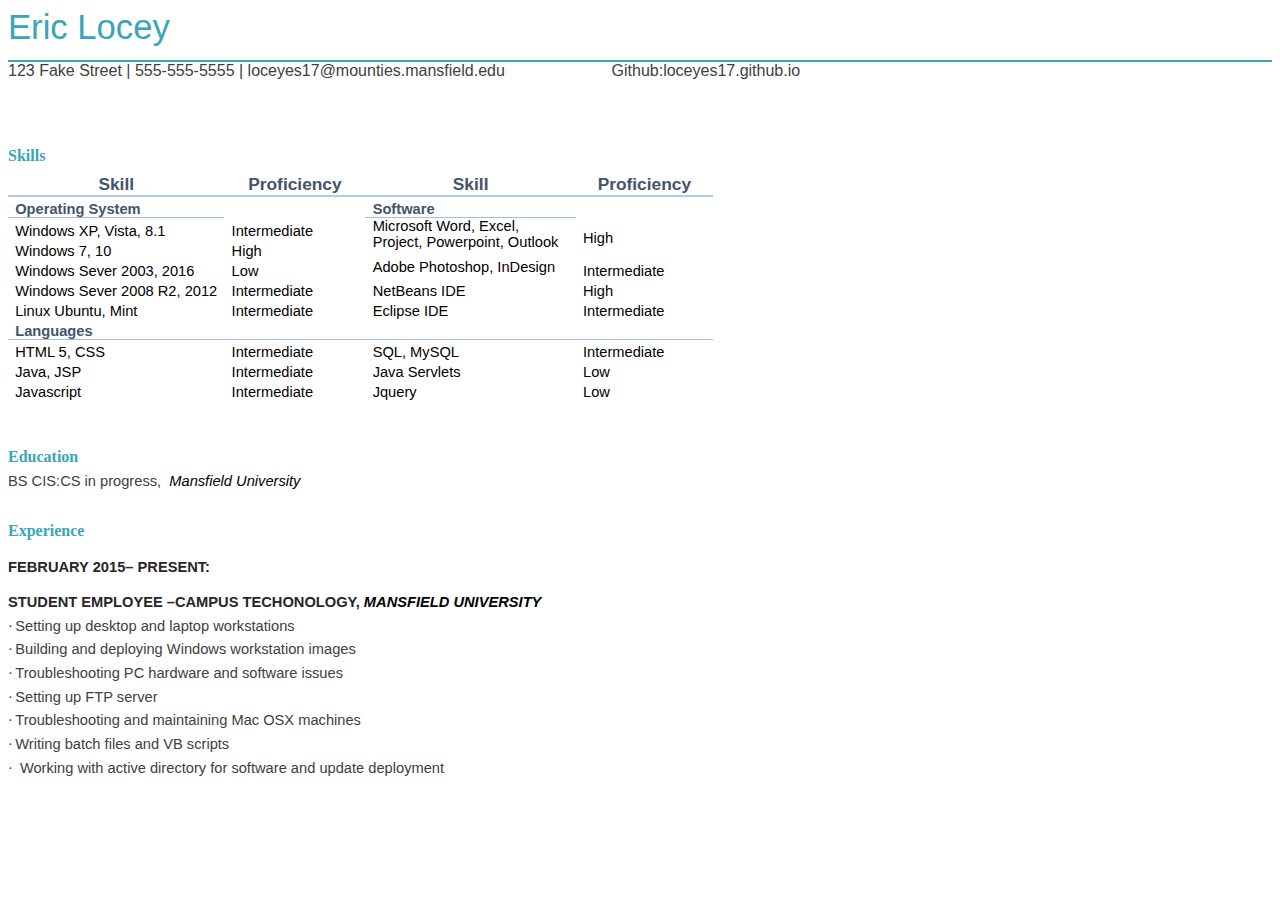
==== TechnicalResume2.htm @ af56a992 "ewedr" ====
<html xmlns:v="urn:schemas-microsoft-com:vml"
xmlns:o="urn:schemas-microsoft-com:office:office"
xmlns:w="urn:schemas-microsoft-com:office:word"
xmlns:dt="uuid:C2F41010-65B3-11d1-A29F-00AA00C14882"
xmlns:m="http://schemas.microsoft.com/office/2004/12/omml"
xmlns="http://www.w3.org/TR/REC-html40">

<head>
<meta http-equiv=Content-Type content="text/html; charset=windows-1252">
<meta name=ProgId content=Word.Document>
<meta name=Generator content="Microsoft Word 15">
<meta name=Originator content="Microsoft Word 15">
<link rel=File-List href="TechnicalResume2_files/filelist.xml">
<!--[if gte mso 9]><xml>
 <o:DocumentProperties>
  <o:Author>Eric Locey</o:Author>
  <o:Template>Resume (color).dotx</o:Template>
  <o:LastAuthor>Eric Locey</o:LastAuthor>
  <o:Revision>2</o:Revision>
  <o:TotalTime>57</o:TotalTime>
  <o:Created>2015-12-04T00:12:00Z</o:Created>
  <o:LastSaved>2015-12-04T00:12:00Z</o:LastSaved>
  <o:Pages>1</o:Pages>
  <o:Words>167</o:Words>
  <o:Characters>955</o:Characters>
  <o:Lines>7</o:Lines>
  <o:Paragraphs>2</o:Paragraphs>
  <o:CharactersWithSpaces>1120</o:CharactersWithSpaces>
  <o:Version>15.00</o:Version>
 </o:DocumentProperties>
 <o:CustomDocumentProperties>
  <o:_TemplateID dt:dt="string">TC029188809991</o:_TemplateID>
 </o:CustomDocumentProperties>
 <o:OfficeDocumentSettings>
  <o:AllowPNG/>
 </o:OfficeDocumentSettings>
</xml><![endif]-->
<link rel=dataStoreItem href="TechnicalResume2_files/item0001.xml"
target="TechnicalResume2_files/props002.xml">
<link rel=dataStoreItem href="TechnicalResume2_files/item0003.xml"
target="TechnicalResume2_files/props004.xml">
<link rel=themeData href="TechnicalResume2_files/themedata.thmx">
<link rel=colorSchemeMapping
href="TechnicalResume2_files/colorschememapping.xml">
<!--[if gte mso 9]><xml>
 <w:WordDocument>
  <w:TrackMoves>false</w:TrackMoves>
  <w:TrackFormatting/>
  <w:PunctuationKerning/>
  <w:ValidateAgainstSchemas/>
  <w:SaveIfXMLInvalid>false</w:SaveIfXMLInvalid>
  <w:IgnoreMixedContent>false</w:IgnoreMixedContent>
  <w:AlwaysShowPlaceholderText>false</w:AlwaysShowPlaceholderText>
  <w:DoNotPromoteQF/>
  <w:LidThemeOther>EN-US</w:LidThemeOther>
  <w:LidThemeAsian>X-NONE</w:LidThemeAsian>
  <w:LidThemeComplexScript>X-NONE</w:LidThemeComplexScript>
  <w:Compatibility>
   <w:BreakWrappedTables/>
   <w:SnapToGridInCell/>
   <w:WrapTextWithPunct/>
   <w:UseAsianBreakRules/>
   <w:DontGrowAutofit/>
   <w:SplitPgBreakAndParaMark/>
   <w:EnableOpenTypeKerning/>
   <w:DontFlipMirrorIndents/>
   <w:OverrideTableStyleHps/>
  </w:Compatibility>
  <m:mathPr>
   <m:mathFont m:val="Cambria Math"/>
   <m:brkBin m:val="before"/>
   <m:brkBinSub m:val="&#45;-"/>
   <m:smallFrac m:val="off"/>
   <m:dispDef/>
   <m:lMargin m:val="0"/>
   <m:rMargin m:val="0"/>
   <m:defJc m:val="centerGroup"/>
   <m:wrapIndent m:val="1440"/>
   <m:intLim m:val="subSup"/>
   <m:naryLim m:val="undOvr"/>
  </m:mathPr></w:WordDocument>
</xml><![endif]--><!--[if gte mso 9]><xml>
 <w:LatentStyles DefLockedState="false" DefUnhideWhenUsed="false"
  DefSemiHidden="false" DefQFormat="false" DefPriority="99"
  LatentStyleCount="371">
  <w:LsdException Locked="false" Priority="0" QFormat="true" Name="Normal"/>
  <w:LsdException Locked="false" Priority="9" QFormat="true" Name="heading 1"/>
  <w:LsdException Locked="false" Priority="9" SemiHidden="true"
   UnhideWhenUsed="true" QFormat="true" Name="heading 2"/>
  <w:LsdException Locked="false" Priority="9" SemiHidden="true"
   UnhideWhenUsed="true" QFormat="true" Name="heading 3"/>
  <w:LsdException Locked="false" Priority="9" SemiHidden="true"
   UnhideWhenUsed="true" QFormat="true" Name="heading 4"/>
  <w:LsdException Locked="false" Priority="9" SemiHidden="true"
   UnhideWhenUsed="true" QFormat="true" Name="heading 5"/>
  <w:LsdException Locked="false" Priority="9" SemiHidden="true"
   UnhideWhenUsed="true" QFormat="true" Name="heading 6"/>
  <w:LsdException Locked="false" Priority="9" SemiHidden="true"
   UnhideWhenUsed="true" QFormat="true" Name="heading 7"/>
  <w:LsdException Locked="false" Priority="9" SemiHidden="true"
   UnhideWhenUsed="true" QFormat="true" Name="heading 8"/>
  <w:LsdException Locked="false" Priority="9" SemiHidden="true"
   UnhideWhenUsed="true" QFormat="true" Name="heading 9"/>
  <w:LsdException Locked="false" SemiHidden="true" UnhideWhenUsed="true"
   Name="index 1"/>
  <w:LsdException Locked="false" SemiHidden="true" UnhideWhenUsed="true"
   Name="index 2"/>
  <w:LsdException Locked="false" SemiHidden="true" UnhideWhenUsed="true"
   Name="index 3"/>
  <w:LsdException Locked="false" SemiHidden="true" UnhideWhenUsed="true"
   Name="index 4"/>
  <w:LsdException Locked="false" SemiHidden="true" UnhideWhenUsed="true"
   Name="index 5"/>
  <w:LsdException Locked="false" SemiHidden="true" UnhideWhenUsed="true"
   Name="index 6"/>
  <w:LsdException Locked="false" SemiHidden="true" UnhideWhenUsed="true"
   Name="index 7"/>
  <w:LsdException Locked="false" SemiHidden="true" UnhideWhenUsed="true"
   Name="index 8"/>
  <w:LsdException Locked="false" SemiHidden="true" UnhideWhenUsed="true"
   Name="index 9"/>
  <w:LsdException Locked="false" Priority="39" SemiHidden="true"
   UnhideWhenUsed="true" Name="toc 1"/>
  <w:LsdException Locked="false" Priority="39" SemiHidden="true"
   UnhideWhenUsed="true" Name="toc 2"/>
  <w:LsdException Locked="false" Priority="39" SemiHidden="true"
   UnhideWhenUsed="true" Name="toc 3"/>
  <w:LsdException Locked="false" Priority="39" SemiHidden="true"
   UnhideWhenUsed="true" Name="toc 4"/>
  <w:LsdException Locked="false" Priority="39" SemiHidden="true"
   UnhideWhenUsed="true" Name="toc 5"/>
  <w:LsdException Locked="false" Priority="39" SemiHidden="true"
   UnhideWhenUsed="true" Name="toc 6"/>
  <w:LsdException Locked="false" Priority="39" SemiHidden="true"
   UnhideWhenUsed="true" Name="toc 7"/>
  <w:LsdException Locked="false" Priority="39" SemiHidden="true"
   UnhideWhenUsed="true" Name="toc 8"/>
  <w:LsdException Locked="false" Priority="39" SemiHidden="true"
   UnhideWhenUsed="true" Name="toc 9"/>
  <w:LsdException Locked="false" SemiHidden="true" UnhideWhenUsed="true"
   Name="Normal Indent"/>
  <w:LsdException Locked="false" SemiHidden="true" UnhideWhenUsed="true"
   Name="footnote text"/>
  <w:LsdException Locked="false" SemiHidden="true" UnhideWhenUsed="true"
   Name="annotation text"/>
  <w:LsdException Locked="false" SemiHidden="true" UnhideWhenUsed="true"
   Name="header"/>
  <w:LsdException Locked="false" SemiHidden="true" UnhideWhenUsed="true"
   Name="footer"/>
  <w:LsdException Locked="false" SemiHidden="true" UnhideWhenUsed="true"
   Name="index heading"/>
  <w:LsdException Locked="false" Priority="35" SemiHidden="true"
   UnhideWhenUsed="true" QFormat="true" Name="caption"/>
  <w:LsdException Locked="false" SemiHidden="true" UnhideWhenUsed="true"
   Name="table of figures"/>
  <w:LsdException Locked="false" SemiHidden="true" UnhideWhenUsed="true"
   Name="envelope address"/>
  <w:LsdException Locked="false" SemiHidden="true" UnhideWhenUsed="true"
   Name="envelope return"/>
  <w:LsdException Locked="false" SemiHidden="true" UnhideWhenUsed="true"
   Name="footnote reference"/>
  <w:LsdException Locked="false" SemiHidden="true" UnhideWhenUsed="true"
   Name="annotation reference"/>
  <w:LsdException Locked="false" SemiHidden="true" UnhideWhenUsed="true"
   Name="line number"/>
  <w:LsdException Locked="false" SemiHidden="true" UnhideWhenUsed="true"
   Name="page number"/>
  <w:LsdException Locked="false" SemiHidden="true" UnhideWhenUsed="true"
   Name="endnote reference"/>
  <w:LsdException Locked="false" SemiHidden="true" UnhideWhenUsed="true"
   Name="endnote text"/>
  <w:LsdException Locked="false" SemiHidden="true" UnhideWhenUsed="true"
   Name="table of authorities"/>
  <w:LsdException Locked="false" SemiHidden="true" UnhideWhenUsed="true"
   Name="macro"/>
  <w:LsdException Locked="false" SemiHidden="true" UnhideWhenUsed="true"
   Name="toa heading"/>
  <w:LsdException Locked="false" SemiHidden="true" UnhideWhenUsed="true"
   Name="List"/>
  <w:LsdException Locked="false" Priority="1" SemiHidden="true"
   UnhideWhenUsed="true" QFormat="true" Name="List Bullet"/>
  <w:LsdException Locked="false" SemiHidden="true" UnhideWhenUsed="true"
   Name="List Number"/>
  <w:LsdException Locked="false" SemiHidden="true" UnhideWhenUsed="true"
   Name="List 2"/>
  <w:LsdException Locked="false" SemiHidden="true" UnhideWhenUsed="true"
   Name="List 3"/>
  <w:LsdException Locked="false" SemiHidden="true" UnhideWhenUsed="true"
   Name="List 4"/>
  <w:LsdException Locked="false" SemiHidden="true" UnhideWhenUsed="true"
   Name="List 5"/>
  <w:LsdException Locked="false" SemiHidden="true" UnhideWhenUsed="true"
   Name="List Bullet 2"/>
  <w:LsdException Locked="false" SemiHidden="true" UnhideWhenUsed="true"
   Name="List Bullet 3"/>
  <w:LsdException Locked="false" SemiHidden="true" UnhideWhenUsed="true"
   Name="List Bullet 4"/>
  <w:LsdException Locked="false" SemiHidden="true" UnhideWhenUsed="true"
   Name="List Bullet 5"/>
  <w:LsdException Locked="false" SemiHidden="true" UnhideWhenUsed="true"
   Name="List Number 2"/>
  <w:LsdException Locked="false" SemiHidden="true" UnhideWhenUsed="true"
   Name="List Number 3"/>
  <w:LsdException Locked="false" SemiHidden="true" UnhideWhenUsed="true"
   Name="List Number 4"/>
  <w:LsdException Locked="false" SemiHidden="true" UnhideWhenUsed="true"
   Name="List Number 5"/>
  <w:LsdException Locked="false" Priority="2" QFormat="true" Name="Title"/>
  <w:LsdException Locked="false" Priority="2" SemiHidden="true"
   UnhideWhenUsed="true" QFormat="true" Name="Closing"/>
  <w:LsdException Locked="false" Priority="2" SemiHidden="true"
   UnhideWhenUsed="true" QFormat="true" Name="Signature"/>
  <w:LsdException Locked="false" Priority="1" SemiHidden="true"
   UnhideWhenUsed="true" Name="Default Paragraph Font"/>
  <w:LsdException Locked="false" SemiHidden="true" UnhideWhenUsed="true"
   Name="Body Text"/>
  <w:LsdException Locked="false" SemiHidden="true" UnhideWhenUsed="true"
   Name="Body Text Indent"/>
  <w:LsdException Locked="false" SemiHidden="true" UnhideWhenUsed="true"
   Name="List Continue"/>
  <w:LsdException Locked="false" SemiHidden="true" UnhideWhenUsed="true"
   Name="List Continue 2"/>
  <w:LsdException Locked="false" SemiHidden="true" UnhideWhenUsed="true"
   Name="List Continue 3"/>
  <w:LsdException Locked="false" SemiHidden="true" UnhideWhenUsed="true"
   Name="List Continue 4"/>
  <w:LsdException Locked="false" SemiHidden="true" UnhideWhenUsed="true"
   Name="List Continue 5"/>
  <w:LsdException Locked="false" SemiHidden="true" UnhideWhenUsed="true"
   Name="Message Header"/>
  <w:LsdException Locked="false" Priority="3" SemiHidden="true"
   UnhideWhenUsed="true" QFormat="true" Name="Subtitle"/>
  <w:LsdException Locked="false" Priority="2" SemiHidden="true"
   UnhideWhenUsed="true" QFormat="true" Name="Salutation"/>
  <w:LsdException Locked="false" Priority="1" SemiHidden="true"
   UnhideWhenUsed="true" QFormat="true" Name="Date"/>
  <w:LsdException Locked="false" SemiHidden="true" UnhideWhenUsed="true"
   Name="Body Text First Indent"/>
  <w:LsdException Locked="false" SemiHidden="true" UnhideWhenUsed="true"
   Name="Body Text First Indent 2"/>
  <w:LsdException Locked="false" SemiHidden="true" UnhideWhenUsed="true"
   Name="Note Heading"/>
  <w:LsdException Locked="false" SemiHidden="true" UnhideWhenUsed="true"
   Name="Body Text 2"/>
  <w:LsdException Locked="false" SemiHidden="true" UnhideWhenUsed="true"
   Name="Body Text 3"/>
  <w:LsdException Locked="false" SemiHidden="true" UnhideWhenUsed="true"
   Name="Body Text Indent 2"/>
  <w:LsdException Locked="false" SemiHidden="true" UnhideWhenUsed="true"
   Name="Body Text Indent 3"/>
  <w:LsdException Locked="false" SemiHidden="true" UnhideWhenUsed="true"
   Name="Block Text"/>
  <w:LsdException Locked="false" SemiHidden="true" UnhideWhenUsed="true"
   Name="Hyperlink"/>
  <w:LsdException Locked="false" SemiHidden="true" UnhideWhenUsed="true"
   Name="FollowedHyperlink"/>
  <w:LsdException Locked="false" Priority="22" SemiHidden="true"
   UnhideWhenUsed="true" QFormat="true" Name="Strong"/>
  <w:LsdException Locked="false" Priority="2" SemiHidden="true"
   UnhideWhenUsed="true" QFormat="true" Name="Emphasis"/>
  <w:LsdException Locked="false" SemiHidden="true" UnhideWhenUsed="true"
   Name="Document Map"/>
  <w:LsdException Locked="false" SemiHidden="true" UnhideWhenUsed="true"
   Name="Plain Text"/>
  <w:LsdException Locked="false" SemiHidden="true" UnhideWhenUsed="true"
   Name="E-mail Signature"/>
  <w:LsdException Locked="false" SemiHidden="true" UnhideWhenUsed="true"
   Name="HTML Top of Form"/>
  <w:LsdException Locked="false" SemiHidden="true" UnhideWhenUsed="true"
   Name="HTML Bottom of Form"/>
  <w:LsdException Locked="false" SemiHidden="true" UnhideWhenUsed="true"
   Name="Normal (Web)"/>
  <w:LsdException Locked="false" SemiHidden="true" UnhideWhenUsed="true"
   Name="HTML Acronym"/>
  <w:LsdException Locked="false" SemiHidden="true" UnhideWhenUsed="true"
   Name="HTML Address"/>
  <w:LsdException Locked="false" SemiHidden="true" UnhideWhenUsed="true"
   Name="HTML Cite"/>
  <w:LsdException Locked="false" SemiHidden="true" UnhideWhenUsed="true"
   Name="HTML Code"/>
  <w:LsdException Locked="false" SemiHidden="true" UnhideWhenUsed="true"
   Name="HTML Definition"/>
  <w:LsdException Locked="false" SemiHidden="true" UnhideWhenUsed="true"
   Name="HTML Keyboard"/>
  <w:LsdException Locked="false" SemiHidden="true" UnhideWhenUsed="true"
   Name="HTML Preformatted"/>
  <w:LsdException Locked="false" SemiHidden="true" UnhideWhenUsed="true"
   Name="HTML Sample"/>
  <w:LsdException Locked="false" SemiHidden="true" UnhideWhenUsed="true"
   Name="HTML Typewriter"/>
  <w:LsdException Locked="false" SemiHidden="true" UnhideWhenUsed="true"
   Name="HTML Variable"/>
  <w:LsdException Locked="false" SemiHidden="true" UnhideWhenUsed="true"
   Name="Normal Table"/>
  <w:LsdException Locked="false" SemiHidden="true" UnhideWhenUsed="true"
   Name="annotation subject"/>
  <w:LsdException Locked="false" SemiHidden="true" UnhideWhenUsed="true"
   Name="No List"/>
  <w:LsdException Locked="false" SemiHidden="true" UnhideWhenUsed="true"
   Name="Outline List 1"/>
  <w:LsdException Locked="false" SemiHidden="true" UnhideWhenUsed="true"
   Name="Outline List 2"/>
  <w:LsdException Locked="false" SemiHidden="true" UnhideWhenUsed="true"
   Name="Outline List 3"/>
  <w:LsdException Locked="false" SemiHidden="true" UnhideWhenUsed="true"
   Name="Table Simple 1"/>
  <w:LsdException Locked="false" SemiHidden="true" UnhideWhenUsed="true"
   Name="Table Simple 2"/>
  <w:LsdException Locked="false" SemiHidden="true" UnhideWhenUsed="true"
   Name="Table Simple 3"/>
  <w:LsdException Locked="false" SemiHidden="true" UnhideWhenUsed="true"
   Name="Table Classic 1"/>
  <w:LsdException Locked="false" SemiHidden="true" UnhideWhenUsed="true"
   Name="Table Classic 2"/>
  <w:LsdException Locked="false" SemiHidden="true" UnhideWhenUsed="true"
   Name="Table Classic 3"/>
  <w:LsdException Locked="false" SemiHidden="true" UnhideWhenUsed="true"
   Name="Table Classic 4"/>
  <w:LsdException Locked="false" SemiHidden="true" UnhideWhenUsed="true"
   Name="Table Colorful 1"/>
  <w:LsdException Locked="false" SemiHidden="true" UnhideWhenUsed="true"
   Name="Table Colorful 2"/>
  <w:LsdException Locked="false" SemiHidden="true" UnhideWhenUsed="true"
   Name="Table Colorful 3"/>
  <w:LsdException Locked="false" SemiHidden="true" UnhideWhenUsed="true"
   Name="Table Columns 1"/>
  <w:LsdException Locked="false" SemiHidden="true" UnhideWhenUsed="true"
   Name="Table Columns 2"/>
  <w:LsdException Locked="false" SemiHidden="true" UnhideWhenUsed="true"
   Name="Table Columns 3"/>
  <w:LsdException Locked="false" SemiHidden="true" UnhideWhenUsed="true"
   Name="Table Columns 4"/>
  <w:LsdException Locked="false" SemiHidden="true" UnhideWhenUsed="true"
   Name="Table Columns 5"/>
  <w:LsdException Locked="false" SemiHidden="true" UnhideWhenUsed="true"
   Name="Table Grid 1"/>
  <w:LsdException Locked="false" SemiHidden="true" UnhideWhenUsed="true"
   Name="Table Grid 2"/>
  <w:LsdException Locked="false" SemiHidden="true" UnhideWhenUsed="true"
   Name="Table Grid 3"/>
  <w:LsdException Locked="false" SemiHidden="true" UnhideWhenUsed="true"
   Name="Table Grid 4"/>
  <w:LsdException Locked="false" SemiHidden="true" UnhideWhenUsed="true"
   Name="Table Grid 5"/>
  <w:LsdException Locked="false" SemiHidden="true" UnhideWhenUsed="true"
   Name="Table Grid 6"/>
  <w:LsdException Locked="false" SemiHidden="true" UnhideWhenUsed="true"
   Name="Table Grid 7"/>
  <w:LsdException Locked="false" SemiHidden="true" UnhideWhenUsed="true"
   Name="Table Grid 8"/>
  <w:LsdException Locked="false" SemiHidden="true" UnhideWhenUsed="true"
   Name="Table List 1"/>
  <w:LsdException Locked="false" SemiHidden="true" UnhideWhenUsed="true"
   Name="Table List 2"/>
  <w:LsdException Locked="false" SemiHidden="true" UnhideWhenUsed="true"
   Name="Table List 3"/>
  <w:LsdException Locked="false" SemiHidden="true" UnhideWhenUsed="true"
   Name="Table List 4"/>
  <w:LsdException Locked="false" SemiHidden="true" UnhideWhenUsed="true"
   Name="Table List 5"/>
  <w:LsdException Locked="false" SemiHidden="true" UnhideWhenUsed="true"
   Name="Table List 6"/>
  <w:LsdException Locked="false" SemiHidden="true" UnhideWhenUsed="true"
   Name="Table List 7"/>
  <w:LsdException Locked="false" SemiHidden="true" UnhideWhenUsed="true"
   Name="Table List 8"/>
  <w:LsdException Locked="false" SemiHidden="true" UnhideWhenUsed="true"
   Name="Table 3D effects 1"/>
  <w:LsdException Locked="false" SemiHidden="true" UnhideWhenUsed="true"
   Name="Table 3D effects 2"/>
  <w:LsdException Locked="false" SemiHidden="true" UnhideWhenUsed="true"
   Name="Table 3D effects 3"/>
  <w:LsdException Locked="false" SemiHidden="true" UnhideWhenUsed="true"
   Name="Table Contemporary"/>
  <w:LsdException Locked="false" SemiHidden="true" UnhideWhenUsed="true"
   Name="Table Elegant"/>
  <w:LsdException Locked="false" SemiHidden="true" UnhideWhenUsed="true"
   Name="Table Professional"/>
  <w:LsdException Locked="false" SemiHidden="true" UnhideWhenUsed="true"
   Name="Table Subtle 1"/>
  <w:LsdException Locked="false" SemiHidden="true" UnhideWhenUsed="true"
   Name="Table Subtle 2"/>
  <w:LsdException Locked="false" SemiHidden="true" UnhideWhenUsed="true"
   Name="Table Web 1"/>
  <w:LsdException Locked="false" SemiHidden="true" UnhideWhenUsed="true"
   Name="Table Web 2"/>
  <w:LsdException Locked="false" SemiHidden="true" UnhideWhenUsed="true"
   Name="Table Web 3"/>
  <w:LsdException Locked="false" SemiHidden="true" UnhideWhenUsed="true"
   Name="Balloon Text"/>
  <w:LsdException Locked="false" Priority="39" Name="Table Grid"/>
  <w:LsdException Locked="false" SemiHidden="true" UnhideWhenUsed="true"
   Name="Table Theme"/>
  <w:LsdException Locked="false" SemiHidden="true" Name="Placeholder Text"/>
  <w:LsdException Locked="false" Priority="36" QFormat="true" Name="No Spacing"/>
  <w:LsdException Locked="false" Priority="60" Name="Light Shading"/>
  <w:LsdException Locked="false" Priority="61" Name="Light List"/>
  <w:LsdException Locked="false" Priority="62" Name="Light Grid"/>
  <w:LsdException Locked="false" Priority="63" Name="Medium Shading 1"/>
  <w:LsdException Locked="false" Priority="64" Name="Medium Shading 2"/>
  <w:LsdException Locked="false" Priority="65" Name="Medium List 1"/>
  <w:LsdException Locked="false" Priority="66" Name="Medium List 2"/>
  <w:LsdException Locked="false" Priority="67" Name="Medium Grid 1"/>
  <w:LsdException Locked="false" Priority="68" Name="Medium Grid 2"/>
  <w:LsdException Locked="false" Priority="69" Name="Medium Grid 3"/>
  <w:LsdException Locked="false" Priority="70" Name="Dark List"/>
  <w:LsdException Locked="false" Priority="71" Name="Colorful Shading"/>
  <w:LsdException Locked="false" Priority="72" Name="Colorful List"/>
  <w:LsdException Locked="false" Priority="73" Name="Colorful Grid"/>
  <w:LsdException Locked="false" Priority="60" Name="Light Shading Accent 1"/>
  <w:LsdException Locked="false" Priority="61" Name="Light List Accent 1"/>
  <w:LsdException Locked="false" Priority="62" Name="Light Grid Accent 1"/>
  <w:LsdException Locked="false" Priority="63" Name="Medium Shading 1 Accent 1"/>
  <w:LsdException Locked="false" Priority="64" Name="Medium Shading 2 Accent 1"/>
  <w:LsdException Locked="false" Priority="65" Name="Medium List 1 Accent 1"/>
  <w:LsdException Locked="false" SemiHidden="true" Name="Revision"/>
  <w:LsdException Locked="false" Priority="34" SemiHidden="true"
   UnhideWhenUsed="true" QFormat="true" Name="List Paragraph"/>
  <w:LsdException Locked="false" Priority="29" SemiHidden="true"
   UnhideWhenUsed="true" QFormat="true" Name="Quote"/>
  <w:LsdException Locked="false" Priority="30" SemiHidden="true"
   UnhideWhenUsed="true" QFormat="true" Name="Intense Quote"/>
  <w:LsdException Locked="false" Priority="66" Name="Medium List 2 Accent 1"/>
  <w:LsdException Locked="false" Priority="67" Name="Medium Grid 1 Accent 1"/>
  <w:LsdException Locked="false" Priority="68" Name="Medium Grid 2 Accent 1"/>
  <w:LsdException Locked="false" Priority="69" Name="Medium Grid 3 Accent 1"/>
  <w:LsdException Locked="false" Priority="70" Name="Dark List Accent 1"/>
  <w:LsdException Locked="false" Priority="71" Name="Colorful Shading Accent 1"/>
  <w:LsdException Locked="false" Priority="72" Name="Colorful List Accent 1"/>
  <w:LsdException Locked="false" Priority="73" Name="Colorful Grid Accent 1"/>
  <w:LsdException Locked="false" Priority="60" Name="Light Shading Accent 2"/>
  <w:LsdException Locked="false" Priority="61" Name="Light List Accent 2"/>
  <w:LsdException Locked="false" Priority="62" Name="Light Grid Accent 2"/>
  <w:LsdException Locked="false" Priority="63" Name="Medium Shading 1 Accent 2"/>
  <w:LsdException Locked="false" Priority="64" Name="Medium Shading 2 Accent 2"/>
  <w:LsdException Locked="false" Priority="65" Name="Medium List 1 Accent 2"/>
  <w:LsdException Locked="false" Priority="66" Name="Medium List 2 Accent 2"/>
  <w:LsdException Locked="false" Priority="67" Name="Medium Grid 1 Accent 2"/>
  <w:LsdException Locked="false" Priority="68" Name="Medium Grid 2 Accent 2"/>
  <w:LsdException Locked="false" Priority="69" Name="Medium Grid 3 Accent 2"/>
  <w:LsdException Locked="false" Priority="70" Name="Dark List Accent 2"/>
  <w:LsdException Locked="false" Priority="71" Name="Colorful Shading Accent 2"/>
  <w:LsdException Locked="false" Priority="72" Name="Colorful List Accent 2"/>
  <w:LsdException Locked="false" Priority="73" Name="Colorful Grid Accent 2"/>
  <w:LsdException Locked="false" Priority="60" Name="Light Shading Accent 3"/>
  <w:LsdException Locked="false" Priority="61" Name="Light List Accent 3"/>
  <w:LsdException Locked="false" Priority="62" Name="Light Grid Accent 3"/>
  <w:LsdException Locked="false" Priority="63" Name="Medium Shading 1 Accent 3"/>
  <w:LsdException Locked="false" Priority="64" Name="Medium Shading 2 Accent 3"/>
  <w:LsdException Locked="false" Priority="65" Name="Medium List 1 Accent 3"/>
  <w:LsdException Locked="false" Priority="66" Name="Medium List 2 Accent 3"/>
  <w:LsdException Locked="false" Priority="67" Name="Medium Grid 1 Accent 3"/>
  <w:LsdException Locked="false" Priority="68" Name="Medium Grid 2 Accent 3"/>
  <w:LsdException Locked="false" Priority="69" Name="Medium Grid 3 Accent 3"/>
  <w:LsdException Locked="false" Priority="70" Name="Dark List Accent 3"/>
  <w:LsdException Locked="false" Priority="71" Name="Colorful Shading Accent 3"/>
  <w:LsdException Locked="false" Priority="72" Name="Colorful List Accent 3"/>
  <w:LsdException Locked="false" Priority="73" Name="Colorful Grid Accent 3"/>
  <w:LsdException Locked="false" Priority="60" Name="Light Shading Accent 4"/>
  <w:LsdException Locked="false" Priority="61" Name="Light List Accent 4"/>
  <w:LsdException Locked="false" Priority="62" Name="Light Grid Accent 4"/>
  <w:LsdException Locked="false" Priority="63" Name="Medium Shading 1 Accent 4"/>
  <w:LsdException Locked="false" Priority="64" Name="Medium Shading 2 Accent 4"/>
  <w:LsdException Locked="false" Priority="65" Name="Medium List 1 Accent 4"/>
  <w:LsdException Locked="false" Priority="66" Name="Medium List 2 Accent 4"/>
  <w:LsdException Locked="false" Priority="67" Name="Medium Grid 1 Accent 4"/>
  <w:LsdException Locked="false" Priority="68" Name="Medium Grid 2 Accent 4"/>
  <w:LsdException Locked="false" Priority="69" Name="Medium Grid 3 Accent 4"/>
  <w:LsdException Locked="false" Priority="70" Name="Dark List Accent 4"/>
  <w:LsdException Locked="false" Priority="71" Name="Colorful Shading Accent 4"/>
  <w:LsdException Locked="false" Priority="72" Name="Colorful List Accent 4"/>
  <w:LsdException Locked="false" Priority="73" Name="Colorful Grid Accent 4"/>
  <w:LsdException Locked="false" Priority="60" Name="Light Shading Accent 5"/>
  <w:LsdException Locked="false" Priority="61" Name="Light List Accent 5"/>
  <w:LsdException Locked="false" Priority="62" Name="Light Grid Accent 5"/>
  <w:LsdException Locked="false" Priority="63" Name="Medium Shading 1 Accent 5"/>
  <w:LsdException Locked="false" Priority="64" Name="Medium Shading 2 Accent 5"/>
  <w:LsdException Locked="false" Priority="65" Name="Medium List 1 Accent 5"/>
  <w:LsdException Locked="false" Priority="66" Name="Medium List 2 Accent 5"/>
  <w:LsdException Locked="false" Priority="67" Name="Medium Grid 1 Accent 5"/>
  <w:LsdException Locked="false" Priority="68" Name="Medium Grid 2 Accent 5"/>
  <w:LsdException Locked="false" Priority="69" Name="Medium Grid 3 Accent 5"/>
  <w:LsdException Locked="false" Priority="70" Name="Dark List Accent 5"/>
  <w:LsdException Locked="false" Priority="71" Name="Colorful Shading Accent 5"/>
  <w:LsdException Locked="false" Priority="72" Name="Colorful List Accent 5"/>
  <w:LsdException Locked="false" Priority="73" Name="Colorful Grid Accent 5"/>
  <w:LsdException Locked="false" Priority="60" Name="Light Shading Accent 6"/>
  <w:LsdException Locked="false" Priority="61" Name="Light List Accent 6"/>
  <w:LsdException Locked="false" Priority="62" Name="Light Grid Accent 6"/>
  <w:LsdException Locked="false" Priority="63" Name="Medium Shading 1 Accent 6"/>
  <w:LsdException Locked="false" Priority="64" Name="Medium Shading 2 Accent 6"/>
  <w:LsdException Locked="false" Priority="65" Name="Medium List 1 Accent 6"/>
  <w:LsdException Locked="false" Priority="66" Name="Medium List 2 Accent 6"/>
  <w:LsdException Locked="false" Priority="67" Name="Medium Grid 1 Accent 6"/>
  <w:LsdException Locked="false" Priority="68" Name="Medium Grid 2 Accent 6"/>
  <w:LsdException Locked="false" Priority="69" Name="Medium Grid 3 Accent 6"/>
  <w:LsdException Locked="false" Priority="70" Name="Dark List Accent 6"/>
  <w:LsdException Locked="false" Priority="71" Name="Colorful Shading Accent 6"/>
  <w:LsdException Locked="false" Priority="72" Name="Colorful List Accent 6"/>
  <w:LsdException Locked="false" Priority="73" Name="Colorful Grid Accent 6"/>
  <w:LsdException Locked="false" Priority="19" SemiHidden="true"
   UnhideWhenUsed="true" QFormat="true" Name="Subtle Emphasis"/>
  <w:LsdException Locked="false" Priority="21" SemiHidden="true"
   UnhideWhenUsed="true" QFormat="true" Name="Intense Emphasis"/>
  <w:LsdException Locked="false" Priority="31" SemiHidden="true"
   UnhideWhenUsed="true" QFormat="true" Name="Subtle Reference"/>
  <w:LsdException Locked="false" Priority="32" SemiHidden="true"
   UnhideWhenUsed="true" QFormat="true" Name="Intense Reference"/>
  <w:LsdException Locked="false" Priority="33" SemiHidden="true"
   UnhideWhenUsed="true" QFormat="true" Name="Book Title"/>
  <w:LsdException Locked="false" Priority="37" SemiHidden="true"
   UnhideWhenUsed="true" Name="Bibliography"/>
  <w:LsdException Locked="false" Priority="39" SemiHidden="true"
   UnhideWhenUsed="true" QFormat="true" Name="TOC Heading"/>
  <w:LsdException Locked="false" Priority="41" Name="Plain Table 1"/>
  <w:LsdException Locked="false" Priority="42" Name="Plain Table 2"/>
  <w:LsdException Locked="false" Priority="43" Name="Plain Table 3"/>
  <w:LsdException Locked="false" Priority="44" Name="Plain Table 4"/>
  <w:LsdException Locked="false" Priority="45" Name="Plain Table 5"/>
  <w:LsdException Locked="false" Priority="40" Name="Grid Table Light"/>
  <w:LsdException Locked="false" Priority="46" Name="Grid Table 1 Light"/>
  <w:LsdException Locked="false" Priority="47" Name="Grid Table 2"/>
  <w:LsdException Locked="false" Priority="48" Name="Grid Table 3"/>
  <w:LsdException Locked="false" Priority="49" Name="Grid Table 4"/>
  <w:LsdException Locked="false" Priority="50" Name="Grid Table 5 Dark"/>
  <w:LsdException Locked="false" Priority="51" Name="Grid Table 6 Colorful"/>
  <w:LsdException Locked="false" Priority="52" Name="Grid Table 7 Colorful"/>
  <w:LsdException Locked="false" Priority="46"
   Name="Grid Table 1 Light Accent 1"/>
  <w:LsdException Locked="false" Priority="47" Name="Grid Table 2 Accent 1"/>
  <w:LsdException Locked="false" Priority="48" Name="Grid Table 3 Accent 1"/>
  <w:LsdException Locked="false" Priority="49" Name="Grid Table 4 Accent 1"/>
  <w:LsdException Locked="false" Priority="50" Name="Grid Table 5 Dark Accent 1"/>
  <w:LsdException Locked="false" Priority="51"
   Name="Grid Table 6 Colorful Accent 1"/>
  <w:LsdException Locked="false" Priority="52"
   Name="Grid Table 7 Colorful Accent 1"/>
  <w:LsdException Locked="false" Priority="46"
   Name="Grid Table 1 Light Accent 2"/>
  <w:LsdException Locked="false" Priority="47" Name="Grid Table 2 Accent 2"/>
  <w:LsdException Locked="false" Priority="48" Name="Grid Table 3 Accent 2"/>
  <w:LsdException Locked="false" Priority="49" Name="Grid Table 4 Accent 2"/>
  <w:LsdException Locked="false" Priority="50" Name="Grid Table 5 Dark Accent 2"/>
  <w:LsdException Locked="false" Priority="51"
   Name="Grid Table 6 Colorful Accent 2"/>
  <w:LsdException Locked="false" Priority="52"
   Name="Grid Table 7 Colorful Accent 2"/>
  <w:LsdException Locked="false" Priority="46"
   Name="Grid Table 1 Light Accent 3"/>
  <w:LsdException Locked="false" Priority="47" Name="Grid Table 2 Accent 3"/>
  <w:LsdException Locked="false" Priority="48" Name="Grid Table 3 Accent 3"/>
  <w:LsdException Locked="false" Priority="49" Name="Grid Table 4 Accent 3"/>
  <w:LsdException Locked="false" Priority="50" Name="Grid Table 5 Dark Accent 3"/>
  <w:LsdException Locked="false" Priority="51"
   Name="Grid Table 6 Colorful Accent 3"/>
  <w:LsdException Locked="false" Priority="52"
   Name="Grid Table 7 Colorful Accent 3"/>
  <w:LsdException Locked="false" Priority="46"
   Name="Grid Table 1 Light Accent 4"/>
  <w:LsdException Locked="false" Priority="47" Name="Grid Table 2 Accent 4"/>
  <w:LsdException Locked="false" Priority="48" Name="Grid Table 3 Accent 4"/>
  <w:LsdException Locked="false" Priority="49" Name="Grid Table 4 Accent 4"/>
  <w:LsdException Locked="false" Priority="50" Name="Grid Table 5 Dark Accent 4"/>
  <w:LsdException Locked="false" Priority="51"
   Name="Grid Table 6 Colorful Accent 4"/>
  <w:LsdException Locked="false" Priority="52"
   Name="Grid Table 7 Colorful Accent 4"/>
  <w:LsdException Locked="false" Priority="46"
   Name="Grid Table 1 Light Accent 5"/>
  <w:LsdException Locked="false" Priority="47" Name="Grid Table 2 Accent 5"/>
  <w:LsdException Locked="false" Priority="48" Name="Grid Table 3 Accent 5"/>
  <w:LsdException Locked="false" Priority="49" Name="Grid Table 4 Accent 5"/>
  <w:LsdException Locked="false" Priority="50" Name="Grid Table 5 Dark Accent 5"/>
  <w:LsdException Locked="false" Priority="51"
   Name="Grid Table 6 Colorful Accent 5"/>
  <w:LsdException Locked="false" Priority="52"
   Name="Grid Table 7 Colorful Accent 5"/>
  <w:LsdException Locked="false" Priority="46"
   Name="Grid Table 1 Light Accent 6"/>
  <w:LsdException Locked="false" Priority="47" Name="Grid Table 2 Accent 6"/>
  <w:LsdException Locked="false" Priority="48" Name="Grid Table 3 Accent 6"/>
  <w:LsdException Locked="false" Priority="49" Name="Grid Table 4 Accent 6"/>
  <w:LsdException Locked="false" Priority="50" Name="Grid Table 5 Dark Accent 6"/>
  <w:LsdException Locked="false" Priority="51"
   Name="Grid Table 6 Colorful Accent 6"/>
  <w:LsdException Locked="false" Priority="52"
   Name="Grid Table 7 Colorful Accent 6"/>
  <w:LsdException Locked="false" Priority="46" Name="List Table 1 Light"/>
  <w:LsdException Locked="false" Priority="47" Name="List Table 2"/>
  <w:LsdException Locked="false" Priority="48" Name="List Table 3"/>
  <w:LsdException Locked="false" Priority="49" Name="List Table 4"/>
  <w:LsdException Locked="false" Priority="50" Name="List Table 5 Dark"/>
  <w:LsdException Locked="false" Priority="51" Name="List Table 6 Colorful"/>
  <w:LsdException Locked="false" Priority="52" Name="List Table 7 Colorful"/>
  <w:LsdException Locked="false" Priority="46"
   Name="List Table 1 Light Accent 1"/>
  <w:LsdException Locked="false" Priority="47" Name="List Table 2 Accent 1"/>
  <w:LsdException Locked="false" Priority="48" Name="List Table 3 Accent 1"/>
  <w:LsdException Locked="false" Priority="49" Name="List Table 4 Accent 1"/>
  <w:LsdException Locked="false" Priority="50" Name="List Table 5 Dark Accent 1"/>
  <w:LsdException Locked="false" Priority="51"
   Name="List Table 6 Colorful Accent 1"/>
  <w:LsdException Locked="false" Priority="52"
   Name="List Table 7 Colorful Accent 1"/>
  <w:LsdException Locked="false" Priority="46"
   Name="List Table 1 Light Accent 2"/>
  <w:LsdException Locked="false" Priority="47" Name="List Table 2 Accent 2"/>
  <w:LsdException Locked="false" Priority="48" Name="List Table 3 Accent 2"/>
  <w:LsdException Locked="false" Priority="49" Name="List Table 4 Accent 2"/>
  <w:LsdException Locked="false" Priority="50" Name="List Table 5 Dark Accent 2"/>
  <w:LsdException Locked="false" Priority="51"
   Name="List Table 6 Colorful Accent 2"/>
  <w:LsdException Locked="false" Priority="52"
   Name="List Table 7 Colorful Accent 2"/>
  <w:LsdException Locked="false" Priority="46"
   Name="List Table 1 Light Accent 3"/>
  <w:LsdException Locked="false" Priority="47" Name="List Table 2 Accent 3"/>
  <w:LsdException Locked="false" Priority="48" Name="List Table 3 Accent 3"/>
  <w:LsdException Locked="false" Priority="49" Name="List Table 4 Accent 3"/>
  <w:LsdException Locked="false" Priority="50" Name="List Table 5 Dark Accent 3"/>
  <w:LsdException Locked="false" Priority="51"
   Name="List Table 6 Colorful Accent 3"/>
  <w:LsdException Locked="false" Priority="52"
   Name="List Table 7 Colorful Accent 3"/>
  <w:LsdException Locked="false" Priority="46"
   Name="List Table 1 Light Accent 4"/>
  <w:LsdException Locked="false" Priority="47" Name="List Table 2 Accent 4"/>
  <w:LsdException Locked="false" Priority="48" Name="List Table 3 Accent 4"/>
  <w:LsdException Locked="false" Priority="49" Name="List Table 4 Accent 4"/>
  <w:LsdException Locked="false" Priority="50" Name="List Table 5 Dark Accent 4"/>
  <w:LsdException Locked="false" Priority="51"
   Name="List Table 6 Colorful Accent 4"/>
  <w:LsdException Locked="false" Priority="52"
   Name="List Table 7 Colorful Accent 4"/>
  <w:LsdException Locked="false" Priority="46"
   Name="List Table 1 Light Accent 5"/>
  <w:LsdException Locked="false" Priority="47" Name="List Table 2 Accent 5"/>
  <w:LsdException Locked="false" Priority="48" Name="List Table 3 Accent 5"/>
  <w:LsdException Locked="false" Priority="49" Name="List Table 4 Accent 5"/>
  <w:LsdException Locked="false" Priority="50" Name="List Table 5 Dark Accent 5"/>
  <w:LsdException Locked="false" Priority="51"
   Name="List Table 6 Colorful Accent 5"/>
  <w:LsdException Locked="false" Priority="52"
   Name="List Table 7 Colorful Accent 5"/>
  <w:LsdException Locked="false" Priority="46"
   Name="List Table 1 Light Accent 6"/>
  <w:LsdException Locked="false" Priority="47" Name="List Table 2 Accent 6"/>
  <w:LsdException Locked="false" Priority="48" Name="List Table 3 Accent 6"/>
  <w:LsdException Locked="false" Priority="49" Name="List Table 4 Accent 6"/>
  <w:LsdException Locked="false" Priority="50" Name="List Table 5 Dark Accent 6"/>
  <w:LsdException Locked="false" Priority="51"
   Name="List Table 6 Colorful Accent 6"/>
  <w:LsdException Locked="false" Priority="52"
   Name="List Table 7 Colorful Accent 6"/>
 </w:LatentStyles>
</xml><![endif]-->
<link rel=plchdr href="TechnicalResume2_files/plchdr.htm">
<style>
<!--
 /* Font Definitions */
 @font-face
	{font-family:"Cambria Math";
	panose-1:2 4 5 3 5 4 6 3 2 4;
	mso-font-charset:1;
	mso-generic-font-family:roman;
	mso-font-format:other;
	mso-font-pitch:variable;
	mso-font-signature:0 0 0 0 0 0;}
@font-face
	{font-family:Calibri;
	panose-1:2 15 5 2 2 2 4 3 2 4;
	mso-font-charset:0;
	mso-generic-font-family:swiss;
	mso-font-pitch:variable;
	mso-font-signature:-536870145 1073786111 1 0 415 0;}
@font-face
	{font-family:Cambria;
	panose-1:2 4 5 3 5 4 6 3 2 4;
	mso-font-charset:0;
	mso-generic-font-family:roman;
	mso-font-pitch:variable;
	mso-font-signature:-536870145 1073743103 0 0 415 0;}
 /* Style Definitions */
 p.MsoNormal, li.MsoNormal, div.MsoNormal
	{mso-style-unhide:no;
	mso-style-qformat:yes;
	mso-style-parent:"";
	margin-top:0in;
	margin-right:0in;
	margin-bottom:14.0pt;
	margin-left:0in;
	mso-pagination:widow-orphan;
	font-size:9.0pt;
	mso-bidi-font-size:10.0pt;
	font-family:"Cambria",serif;
	mso-ascii-font-family:Cambria;
	mso-ascii-theme-font:minor-latin;
	mso-fareast-font-family:Cambria;
	mso-fareast-theme-font:minor-latin;
	mso-hansi-font-family:Cambria;
	mso-hansi-theme-font:minor-latin;
	mso-bidi-font-family:"Times New Roman";
	mso-bidi-theme-font:minor-bidi;
	color:#404040;
	mso-themecolor:text1;
	mso-themetint:191;
	mso-fareast-language:JA;}
p.MsoHeader, li.MsoHeader, div.MsoHeader
	{mso-style-priority:99;
	mso-style-link:"Header Char";
	margin:0in;
	margin-bottom:.0001pt;
	mso-pagination:widow-orphan;
	tab-stops:center 3.25in right 6.5in;
	font-size:9.0pt;
	mso-bidi-font-size:10.0pt;
	font-family:"Cambria",serif;
	mso-ascii-font-family:Cambria;
	mso-ascii-theme-font:minor-latin;
	mso-fareast-font-family:Cambria;
	mso-fareast-theme-font:minor-latin;
	mso-hansi-font-family:Cambria;
	mso-hansi-theme-font:minor-latin;
	mso-bidi-font-family:"Times New Roman";
	mso-bidi-theme-font:minor-bidi;
	color:#404040;
	mso-themecolor:text1;
	mso-themetint:191;
	mso-fareast-language:JA;}
p.MsoFooter, li.MsoFooter, div.MsoFooter
	{mso-style-priority:99;
	mso-style-link:"Footer Char";
	margin:0in;
	margin-bottom:.0001pt;
	text-align:right;
	mso-pagination:widow-orphan;
	font-size:9.0pt;
	mso-bidi-font-size:10.0pt;
	font-family:"Cambria",serif;
	mso-ascii-font-family:Cambria;
	mso-ascii-theme-font:minor-latin;
	mso-fareast-font-family:Cambria;
	mso-fareast-theme-font:minor-latin;
	mso-hansi-font-family:Cambria;
	mso-hansi-theme-font:minor-latin;
	mso-bidi-font-family:"Times New Roman";
	mso-bidi-theme-font:minor-bidi;
	color:#39A5B7;
	mso-themecolor:accent1;
	mso-fareast-language:JA;}
p.MsoListBullet, li.MsoListBullet, div.MsoListBullet
	{mso-style-priority:1;
	mso-style-qformat:yes;
	margin-top:0in;
	margin-right:0in;
	margin-bottom:4.0pt;
	margin-left:.1in;
	text-indent:-.1in;
	mso-pagination:widow-orphan;
	mso-list:l0 level1 lfo1;
	tab-stops:list .1in;
	font-size:9.0pt;
	mso-bidi-font-size:10.0pt;
	font-family:"Cambria",serif;
	mso-ascii-font-family:Cambria;
	mso-ascii-theme-font:minor-latin;
	mso-fareast-font-family:Cambria;
	mso-fareast-theme-font:minor-latin;
	mso-hansi-font-family:Cambria;
	mso-hansi-theme-font:minor-latin;
	mso-bidi-font-family:"Times New Roman";
	mso-bidi-theme-font:minor-bidi;
	color:#404040;
	mso-themecolor:text1;
	mso-themetint:191;
	mso-fareast-language:JA;}
p.MsoTitle, li.MsoTitle, div.MsoTitle
	{mso-style-priority:2;
	mso-style-unhide:no;
	mso-style-qformat:yes;
	mso-style-link:"Title Char";
	mso-style-next:Normal;
	margin-top:0in;
	margin-right:0in;
	margin-bottom:6.0pt;
	margin-left:0in;
	mso-add-space:auto;
	mso-pagination:widow-orphan;
	border:none;
	mso-border-bottom-alt:solid #39A5B7 1.5pt;
	mso-border-bottom-themecolor:accent1;
	padding:0in;
	mso-padding-alt:0in 0in 4.0pt 0in;
	font-size:26.0pt;
	mso-bidi-font-size:10.0pt;
	font-family:"Cambria",serif;
	mso-ascii-font-family:Cambria;
	mso-ascii-theme-font:major-latin;
	mso-fareast-font-family:"Times New Roman";
	mso-fareast-theme-font:major-fareast;
	mso-hansi-font-family:Cambria;
	mso-hansi-theme-font:major-latin;
	mso-bidi-font-family:"Times New Roman";
	mso-bidi-theme-font:major-bidi;
	color:#39A5B7;
	mso-themecolor:accent1;
	mso-font-kerning:14.0pt;
	mso-fareast-language:JA;}
p.MsoTitleCxSpFirst, li.MsoTitleCxSpFirst, div.MsoTitleCxSpFirst
	{mso-style-priority:2;
	mso-style-unhide:no;
	mso-style-qformat:yes;
	mso-style-link:"Title Char";
	mso-style-next:Normal;
	mso-style-type:export-only;
	margin:0in;
	margin-bottom:.0001pt;
	mso-add-space:auto;
	mso-pagination:widow-orphan;
	border:none;
	mso-border-bottom-alt:solid #39A5B7 1.5pt;
	mso-border-bottom-themecolor:accent1;
	padding:0in;
	mso-padding-alt:0in 0in 4.0pt 0in;
	font-size:26.0pt;
	mso-bidi-font-size:10.0pt;
	font-family:"Cambria",serif;
	mso-ascii-font-family:Cambria;
	mso-ascii-theme-font:major-latin;
	mso-fareast-font-family:"Times New Roman";
	mso-fareast-theme-font:major-fareast;
	mso-hansi-font-family:Cambria;
	mso-hansi-theme-font:major-latin;
	mso-bidi-font-family:"Times New Roman";
	mso-bidi-theme-font:major-bidi;
	color:#39A5B7;
	mso-themecolor:accent1;
	mso-font-kerning:14.0pt;
	mso-fareast-language:JA;}
p.MsoTitleCxSpMiddle, li.MsoTitleCxSpMiddle, div.MsoTitleCxSpMiddle
	{mso-style-priority:2;
	mso-style-unhide:no;
	mso-style-qformat:yes;
	mso-style-link:"Title Char";
	mso-style-next:Normal;
	mso-style-type:export-only;
	margin:0in;
	margin-bottom:.0001pt;
	mso-add-space:auto;
	mso-pagination:widow-orphan;
	border:none;
	mso-border-bottom-alt:solid #39A5B7 1.5pt;
	mso-border-bottom-themecolor:accent1;
	padding:0in;
	mso-padding-alt:0in 0in 4.0pt 0in;
	font-size:26.0pt;
	mso-bidi-font-size:10.0pt;
	font-family:"Cambria",serif;
	mso-ascii-font-family:Cambria;
	mso-ascii-theme-font:major-latin;
	mso-fareast-font-family:"Times New Roman";
	mso-fareast-theme-font:major-fareast;
	mso-hansi-font-family:Cambria;
	mso-hansi-theme-font:major-latin;
	mso-bidi-font-family:"Times New Roman";
	mso-bidi-theme-font:major-bidi;
	color:#39A5B7;
	mso-themecolor:accent1;
	mso-font-kerning:14.0pt;
	mso-fareast-language:JA;}
p.MsoTitleCxSpLast, li.MsoTitleCxSpLast, div.MsoTitleCxSpLast
	{mso-style-priority:2;
	mso-style-unhide:no;
	mso-style-qformat:yes;
	mso-style-link:"Title Char";
	mso-style-next:Normal;
	mso-style-type:export-only;
	margin-top:0in;
	margin-right:0in;
	margin-bottom:6.0pt;
	margin-left:0in;
	mso-add-space:auto;
	mso-pagination:widow-orphan;
	border:none;
	mso-border-bottom-alt:solid #39A5B7 1.5pt;
	mso-border-bottom-themecolor:accent1;
	padding:0in;
	mso-padding-alt:0in 0in 4.0pt 0in;
	font-size:26.0pt;
	mso-bidi-font-size:10.0pt;
	font-family:"Cambria",serif;
	mso-ascii-font-family:Cambria;
	mso-ascii-theme-font:major-latin;
	mso-fareast-font-family:"Times New Roman";
	mso-fareast-theme-font:major-fareast;
	mso-hansi-font-family:Cambria;
	mso-hansi-theme-font:major-latin;
	mso-bidi-font-family:"Times New Roman";
	mso-bidi-theme-font:major-bidi;
	color:#39A5B7;
	mso-themecolor:accent1;
	mso-font-kerning:14.0pt;
	mso-fareast-language:JA;}
p.MsoClosing, li.MsoClosing, div.MsoClosing
	{mso-style-priority:2;
	mso-style-qformat:yes;
	mso-style-link:"Closing Char";
	mso-style-next:Signature;
	margin-top:.5in;
	margin-right:0in;
	margin-bottom:0in;
	margin-left:0in;
	margin-bottom:.0001pt;
	mso-pagination:widow-orphan;
	font-size:9.0pt;
	mso-bidi-font-size:10.0pt;
	font-family:"Cambria",serif;
	mso-ascii-font-family:Cambria;
	mso-ascii-theme-font:minor-latin;
	mso-fareast-font-family:Cambria;
	mso-fareast-theme-font:minor-latin;
	mso-hansi-font-family:Cambria;
	mso-hansi-theme-font:minor-latin;
	mso-bidi-font-family:"Times New Roman";
	mso-bidi-theme-font:minor-bidi;
	color:#0D0D0D;
	mso-themecolor:text1;
	mso-themetint:242;
	mso-fareast-language:JA;
	font-weight:bold;}
p.MsoSignature, li.MsoSignature, div.MsoSignature
	{mso-style-priority:2;
	mso-style-qformat:yes;
	mso-style-link:"Signature Char";
	margin-top:.75in;
	margin-right:0in;
	margin-bottom:14.0pt;
	margin-left:0in;
	mso-add-space:auto;
	mso-pagination:widow-orphan;
	font-size:9.0pt;
	mso-bidi-font-size:10.0pt;
	font-family:"Cambria",serif;
	mso-ascii-font-family:Cambria;
	mso-ascii-theme-font:minor-latin;
	mso-fareast-font-family:Cambria;
	mso-fareast-theme-font:minor-latin;
	mso-hansi-font-family:Cambria;
	mso-hansi-theme-font:minor-latin;
	mso-bidi-font-family:"Times New Roman";
	mso-bidi-theme-font:minor-bidi;
	color:#0D0D0D;
	mso-themecolor:text1;
	mso-themetint:242;
	mso-fareast-language:JA;
	font-weight:bold;}
p.MsoSignatureCxSpFirst, li.MsoSignatureCxSpFirst, div.MsoSignatureCxSpFirst
	{mso-style-priority:2;
	mso-style-qformat:yes;
	mso-style-link:"Signature Char";
	mso-style-type:export-only;
	margin-top:.75in;
	margin-right:0in;
	margin-bottom:0in;
	margin-left:0in;
	margin-bottom:.0001pt;
	mso-add-space:auto;
	mso-pagination:widow-orphan;
	font-size:9.0pt;
	mso-bidi-font-size:10.0pt;
	font-family:"Cambria",serif;
	mso-ascii-font-family:Cambria;
	mso-ascii-theme-font:minor-latin;
	mso-fareast-font-family:Cambria;
	mso-fareast-theme-font:minor-latin;
	mso-hansi-font-family:Cambria;
	mso-hansi-theme-font:minor-latin;
	mso-bidi-font-family:"Times New Roman";
	mso-bidi-theme-font:minor-bidi;
	color:#0D0D0D;
	mso-themecolor:text1;
	mso-themetint:242;
	mso-fareast-language:JA;
	font-weight:bold;}
p.MsoSignatureCxSpMiddle, li.MsoSignatureCxSpMiddle, div.MsoSignatureCxSpMiddle
	{mso-style-priority:2;
	mso-style-qformat:yes;
	mso-style-link:"Signature Char";
	mso-style-type:export-only;
	margin:0in;
	margin-bottom:.0001pt;
	mso-add-space:auto;
	mso-pagination:widow-orphan;
	font-size:9.0pt;
	mso-bidi-font-size:10.0pt;
	font-family:"Cambria",serif;
	mso-ascii-font-family:Cambria;
	mso-ascii-theme-font:minor-latin;
	mso-fareast-font-family:Cambria;
	mso-fareast-theme-font:minor-latin;
	mso-hansi-font-family:Cambria;
	mso-hansi-theme-font:minor-latin;
	mso-bidi-font-family:"Times New Roman";
	mso-bidi-theme-font:minor-bidi;
	color:#0D0D0D;
	mso-themecolor:text1;
	mso-themetint:242;
	mso-fareast-language:JA;
	font-weight:bold;}
p.MsoSignatureCxSpLast, li.MsoSignatureCxSpLast, div.MsoSignatureCxSpLast
	{mso-style-priority:2;
	mso-style-qformat:yes;
	mso-style-link:"Signature Char";
	mso-style-type:export-only;
	margin-top:0in;
	margin-right:0in;
	margin-bottom:14.0pt;
	margin-left:0in;
	mso-add-space:auto;
	mso-pagination:widow-orphan;
	font-size:9.0pt;
	mso-bidi-font-size:10.0pt;
	font-family:"Cambria",serif;
	mso-ascii-font-family:Cambria;
	mso-ascii-theme-font:minor-latin;
	mso-fareast-font-family:Cambria;
	mso-fareast-theme-font:minor-latin;
	mso-hansi-font-family:Cambria;
	mso-hansi-theme-font:minor-latin;
	mso-bidi-font-family:"Times New Roman";
	mso-bidi-theme-font:minor-bidi;
	color:#0D0D0D;
	mso-themecolor:text1;
	mso-themetint:242;
	mso-fareast-language:JA;
	font-weight:bold;}
p.MsoSalutation, li.MsoSalutation, div.MsoSalutation
	{mso-style-priority:2;
	mso-style-qformat:yes;
	mso-style-link:"Salutation Char";
	mso-style-next:Normal;
	margin-top:40.0pt;
	margin-right:0in;
	margin-bottom:9.0pt;
	margin-left:0in;
	mso-pagination:widow-orphan;
	font-size:9.0pt;
	mso-bidi-font-size:10.0pt;
	font-family:"Cambria",serif;
	mso-ascii-font-family:Cambria;
	mso-ascii-theme-font:minor-latin;
	mso-fareast-font-family:Cambria;
	mso-fareast-theme-font:minor-latin;
	mso-hansi-font-family:Cambria;
	mso-hansi-theme-font:minor-latin;
	mso-bidi-font-family:"Times New Roman";
	mso-bidi-theme-font:minor-bidi;
	color:#0D0D0D;
	mso-themecolor:text1;
	mso-themetint:242;
	mso-fareast-language:JA;
	font-weight:bold;}
p.MsoDate, li.MsoDate, div.MsoDate
	{mso-style-priority:1;
	mso-style-qformat:yes;
	mso-style-link:"Date Char";
	mso-style-next:Normal;
	margin-top:.5in;
	margin-right:0in;
	margin-bottom:14.0pt;
	margin-left:0in;
	mso-add-space:auto;
	mso-pagination:widow-orphan;
	font-size:9.0pt;
	mso-bidi-font-size:10.0pt;
	font-family:"Cambria",serif;
	mso-ascii-font-family:Cambria;
	mso-ascii-theme-font:minor-latin;
	mso-fareast-font-family:Cambria;
	mso-fareast-theme-font:minor-latin;
	mso-hansi-font-family:Cambria;
	mso-hansi-theme-font:minor-latin;
	mso-bidi-font-family:"Times New Roman";
	mso-bidi-theme-font:minor-bidi;
	color:#0D0D0D;
	mso-themecolor:text1;
	mso-themetint:242;
	mso-fareast-language:JA;
	font-weight:bold;}
p.MsoDateCxSpFirst, li.MsoDateCxSpFirst, div.MsoDateCxSpFirst
	{mso-style-priority:1;
	mso-style-qformat:yes;
	mso-style-link:"Date Char";
	mso-style-next:Normal;
	mso-style-type:export-only;
	margin-top:.5in;
	margin-right:0in;
	margin-bottom:0in;
	margin-left:0in;
	margin-bottom:.0001pt;
	mso-add-space:auto;
	mso-pagination:widow-orphan;
	font-size:9.0pt;
	mso-bidi-font-size:10.0pt;
	font-family:"Cambria",serif;
	mso-ascii-font-family:Cambria;
	mso-ascii-theme-font:minor-latin;
	mso-fareast-font-family:Cambria;
	mso-fareast-theme-font:minor-latin;
	mso-hansi-font-family:Cambria;
	mso-hansi-theme-font:minor-latin;
	mso-bidi-font-family:"Times New Roman";
	mso-bidi-theme-font:minor-bidi;
	color:#0D0D0D;
	mso-themecolor:text1;
	mso-themetint:242;
	mso-fareast-language:JA;
	font-weight:bold;}
p.MsoDateCxSpMiddle, li.MsoDateCxSpMiddle, div.MsoDateCxSpMiddle
	{mso-style-priority:1;
	mso-style-qformat:yes;
	mso-style-link:"Date Char";
	mso-style-next:Normal;
	mso-style-type:export-only;
	margin:0in;
	margin-bottom:.0001pt;
	mso-add-space:auto;
	mso-pagination:widow-orphan;
	font-size:9.0pt;
	mso-bidi-font-size:10.0pt;
	font-family:"Cambria",serif;
	mso-ascii-font-family:Cambria;
	mso-ascii-theme-font:minor-latin;
	mso-fareast-font-family:Cambria;
	mso-fareast-theme-font:minor-latin;
	mso-hansi-font-family:Cambria;
	mso-hansi-theme-font:minor-latin;
	mso-bidi-font-family:"Times New Roman";
	mso-bidi-theme-font:minor-bidi;
	color:#0D0D0D;
	mso-themecolor:text1;
	mso-themetint:242;
	mso-fareast-language:JA;
	font-weight:bold;}
p.MsoDateCxSpLast, li.MsoDateCxSpLast, div.MsoDateCxSpLast
	{mso-style-priority:1;
	mso-style-qformat:yes;
	mso-style-link:"Date Char";
	mso-style-next:Normal;
	mso-style-type:export-only;
	margin-top:0in;
	margin-right:0in;
	margin-bottom:14.0pt;
	margin-left:0in;
	mso-add-space:auto;
	mso-pagination:widow-orphan;
	font-size:9.0pt;
	mso-bidi-font-size:10.0pt;
	font-family:"Cambria",serif;
	mso-ascii-font-family:Cambria;
	mso-ascii-theme-font:minor-latin;
	mso-fareast-font-family:Cambria;
	mso-fareast-theme-font:minor-latin;
	mso-hansi-font-family:Cambria;
	mso-hansi-theme-font:minor-latin;
	mso-bidi-font-family:"Times New Roman";
	mso-bidi-theme-font:minor-bidi;
	color:#0D0D0D;
	mso-themecolor:text1;
	mso-themetint:242;
	mso-fareast-language:JA;
	font-weight:bold;}
em
	{mso-style-priority:2;
	mso-style-qformat:yes;
	color:#404040;
	mso-themecolor:text1;
	mso-themetint:191;}
span.MsoPlaceholderText
	{mso-style-noshow:yes;
	mso-style-priority:99;
	mso-style-unhide:no;
	color:gray;}
span.TitleChar
	{mso-style-name:"Title Char";
	mso-style-priority:2;
	mso-style-unhide:no;
	mso-style-locked:yes;
	mso-style-link:Title;
	mso-ansi-font-size:26.0pt;
	font-family:"Cambria",serif;
	mso-ascii-font-family:Cambria;
	mso-ascii-theme-font:major-latin;
	mso-fareast-font-family:"Times New Roman";
	mso-fareast-theme-font:major-fareast;
	mso-hansi-font-family:Cambria;
	mso-hansi-theme-font:major-latin;
	mso-bidi-font-family:"Times New Roman";
	mso-bidi-theme-font:major-bidi;
	color:#39A5B7;
	mso-themecolor:accent1;
	mso-font-kerning:14.0pt;}
p.SectionHeading, li.SectionHeading, div.SectionHeading
	{mso-style-name:"Section Heading";
	mso-style-priority:1;
	mso-style-unhide:no;
	mso-style-qformat:yes;
	mso-style-next:Normal;
	margin-top:25.0pt;
	margin-right:0in;
	margin-bottom:5.0pt;
	margin-left:0in;
	mso-pagination:widow-orphan;
	font-size:12.0pt;
	mso-bidi-font-size:10.0pt;
	font-family:"Cambria",serif;
	mso-ascii-font-family:Cambria;
	mso-ascii-theme-font:major-latin;
	mso-fareast-font-family:"Times New Roman";
	mso-fareast-theme-font:major-fareast;
	mso-hansi-font-family:Cambria;
	mso-hansi-theme-font:major-latin;
	mso-bidi-font-family:"Times New Roman";
	mso-bidi-theme-font:major-bidi;
	color:#39A5B7;
	mso-themecolor:accent1;
	mso-fareast-language:JA;
	font-weight:bold;}
p.Subsection, li.Subsection, div.Subsection
	{mso-style-name:Subsection;
	mso-style-priority:1;
	mso-style-unhide:no;
	mso-style-qformat:yes;
	margin-top:14.0pt;
	margin-right:0in;
	margin-bottom:6.0pt;
	margin-left:0in;
	mso-pagination:widow-orphan;
	font-size:9.0pt;
	mso-bidi-font-size:10.0pt;
	font-family:"Cambria",serif;
	mso-ascii-font-family:Cambria;
	mso-ascii-theme-font:minor-latin;
	mso-fareast-font-family:Cambria;
	mso-fareast-theme-font:minor-latin;
	mso-hansi-font-family:Cambria;
	mso-hansi-theme-font:minor-latin;
	mso-bidi-font-family:"Times New Roman";
	mso-bidi-theme-font:minor-bidi;
	color:#262626;
	mso-themecolor:text1;
	mso-themetint:217;
	text-transform:uppercase;
	mso-fareast-language:JA;
	font-weight:bold;}
span.HeaderChar
	{mso-style-name:"Header Char";
	mso-style-priority:99;
	mso-style-unhide:no;
	mso-style-locked:yes;
	mso-style-link:Header;}
span.FooterChar
	{mso-style-name:"Footer Char";
	mso-style-priority:99;
	mso-style-unhide:no;
	mso-style-locked:yes;
	mso-style-link:Footer;
	color:#39A5B7;
	mso-themecolor:accent1;}
span.DateChar
	{mso-style-name:"Date Char";
	mso-style-priority:1;
	mso-style-unhide:no;
	mso-style-locked:yes;
	mso-style-link:Date;
	color:#0D0D0D;
	mso-themecolor:text1;
	mso-themetint:242;
	font-weight:bold;}
p.Address, li.Address, div.Address
	{mso-style-name:Address;
	mso-style-priority:1;
	mso-style-unhide:no;
	mso-style-qformat:yes;
	margin-top:0in;
	margin-right:0in;
	margin-bottom:14.0pt;
	margin-left:0in;
	mso-add-space:auto;
	line-height:140%;
	mso-pagination:widow-orphan;
	font-size:9.0pt;
	mso-bidi-font-size:10.0pt;
	font-family:"Cambria",serif;
	mso-ascii-font-family:Cambria;
	mso-ascii-theme-font:minor-latin;
	mso-fareast-font-family:Cambria;
	mso-fareast-theme-font:minor-latin;
	mso-hansi-font-family:Cambria;
	mso-hansi-theme-font:minor-latin;
	mso-bidi-font-family:"Times New Roman";
	mso-bidi-theme-font:minor-bidi;
	color:#404040;
	mso-themecolor:text1;
	mso-themetint:191;
	mso-fareast-language:JA;}
p.AddressCxSpFirst, li.AddressCxSpFirst, div.AddressCxSpFirst
	{mso-style-name:AddressCxSpFirst;
	mso-style-priority:1;
	mso-style-unhide:no;
	mso-style-qformat:yes;
	mso-style-type:export-only;
	margin:0in;
	margin-bottom:.0001pt;
	mso-add-space:auto;
	line-height:140%;
	mso-pagination:widow-orphan;
	font-size:9.0pt;
	mso-bidi-font-size:10.0pt;
	font-family:"Cambria",serif;
	mso-ascii-font-family:Cambria;
	mso-ascii-theme-font:minor-latin;
	mso-fareast-font-family:Cambria;
	mso-fareast-theme-font:minor-latin;
	mso-hansi-font-family:Cambria;
	mso-hansi-theme-font:minor-latin;
	mso-bidi-font-family:"Times New Roman";
	mso-bidi-theme-font:minor-bidi;
	color:#404040;
	mso-themecolor:text1;
	mso-themetint:191;
	mso-fareast-language:JA;}
p.AddressCxSpMiddle, li.AddressCxSpMiddle, div.AddressCxSpMiddle
	{mso-style-name:AddressCxSpMiddle;
	mso-style-priority:1;
	mso-style-unhide:no;
	mso-style-qformat:yes;
	mso-style-type:export-only;
	margin:0in;
	margin-bottom:.0001pt;
	mso-add-space:auto;
	line-height:140%;
	mso-pagination:widow-orphan;
	font-size:9.0pt;
	mso-bidi-font-size:10.0pt;
	font-family:"Cambria",serif;
	mso-ascii-font-family:Cambria;
	mso-ascii-theme-font:minor-latin;
	mso-fareast-font-family:Cambria;
	mso-fareast-theme-font:minor-latin;
	mso-hansi-font-family:Cambria;
	mso-hansi-theme-font:minor-latin;
	mso-bidi-font-family:"Times New Roman";
	mso-bidi-theme-font:minor-bidi;
	color:#404040;
	mso-themecolor:text1;
	mso-themetint:191;
	mso-fareast-language:JA;}
p.AddressCxSpLast, li.AddressCxSpLast, div.AddressCxSpLast
	{mso-style-name:AddressCxSpLast;
	mso-style-priority:1;
	mso-style-unhide:no;
	mso-style-qformat:yes;
	mso-style-type:export-only;
	margin-top:0in;
	margin-right:0in;
	margin-bottom:14.0pt;
	margin-left:0in;
	mso-add-space:auto;
	line-height:140%;
	mso-pagination:widow-orphan;
	font-size:9.0pt;
	mso-bidi-font-size:10.0pt;
	font-family:"Cambria",serif;
	mso-ascii-font-family:Cambria;
	mso-ascii-theme-font:minor-latin;
	mso-fareast-font-family:Cambria;
	mso-fareast-theme-font:minor-latin;
	mso-hansi-font-family:Cambria;
	mso-hansi-theme-font:minor-latin;
	mso-bidi-font-family:"Times New Roman";
	mso-bidi-theme-font:minor-bidi;
	color:#404040;
	mso-themecolor:text1;
	mso-themetint:191;
	mso-fareast-language:JA;}
span.SalutationChar
	{mso-style-name:"Salutation Char";
	mso-style-priority:2;
	mso-style-unhide:no;
	mso-style-locked:yes;
	mso-style-link:Salutation;
	color:#0D0D0D;
	mso-themecolor:text1;
	mso-themetint:242;
	font-weight:bold;}
span.ClosingChar
	{mso-style-name:"Closing Char";
	mso-style-priority:2;
	mso-style-unhide:no;
	mso-style-locked:yes;
	mso-style-link:Closing;
	color:#0D0D0D;
	mso-themecolor:text1;
	mso-themetint:242;
	font-weight:bold;}
span.SignatureChar
	{mso-style-name:"Signature Char";
	mso-style-priority:2;
	mso-style-unhide:no;
	mso-style-locked:yes;
	mso-style-link:Signature;
	color:#0D0D0D;
	mso-themecolor:text1;
	mso-themetint:242;
	font-weight:bold;}
.MsoChpDefault
	{mso-style-type:export-only;
	mso-default-props:yes;
	font-size:9.0pt;
	mso-ansi-font-size:9.0pt;
	mso-bidi-font-size:10.0pt;
	font-family:"Cambria",serif;
	mso-ascii-font-family:Cambria;
	mso-ascii-theme-font:minor-latin;
	mso-fareast-font-family:Cambria;
	mso-fareast-theme-font:minor-latin;
	mso-hansi-font-family:Cambria;
	mso-hansi-theme-font:minor-latin;
	mso-bidi-font-family:"Times New Roman";
	mso-bidi-theme-font:minor-bidi;
	color:#404040;
	mso-themecolor:text1;
	mso-themetint:191;
	mso-fareast-language:JA;}
.MsoPapDefault
	{mso-style-type:export-only;
	margin-bottom:14.0pt;}
 /* Page Definitions */
 @page
	{mso-footnote-separator:url("TechnicalResume2_files/header.htm") fs;
	mso-footnote-continuation-separator:url("TechnicalResume2_files/header.htm") fcs;
	mso-endnote-separator:url("TechnicalResume2_files/header.htm") es;
	mso-endnote-continuation-separator:url("TechnicalResume2_files/header.htm") ecs;}
@page WordSection1
	{size:8.5in 11.0in;
	margin:.9in 1.0in 1.0in 1.0in;
	mso-header-margin:.5in;
	mso-footer-margin:.5in;
	mso-page-numbers:1;
	mso-title-page:yes;
	mso-footer:url("TechnicalResume2_files/header.htm") f1;
	mso-paper-source:0;}
div.WordSection1
	{page:WordSection1;}
 /* List Definitions */
 @list l0
	{mso-list-id:-119;
	mso-list-type:simple;
	mso-list-template-ids:1895563674;}
@list l0:level1
	{mso-level-number-format:bullet;
	mso-level-style-link:"List Bullet";
	mso-level-text:�;
	mso-level-tab-stop:.1in;
	mso-level-number-position:left;
	margin-left:.1in;
	text-indent:-.1in;
	font-family:"Cambria",serif;}
ol
	{margin-bottom:0in;}
ul
	{margin-bottom:0in;}
-->
</style>
<!--[if gte mso 10]>
<style>
 /* Style Definitions */
 table.MsoNormalTable
	{mso-style-name:"Table Normal";
	mso-tstyle-rowband-size:0;
	mso-tstyle-colband-size:0;
	mso-style-noshow:yes;
	mso-style-priority:99;
	mso-style-parent:"";
	mso-padding-alt:0in 5.4pt 0in 5.4pt;
	mso-para-margin-top:0in;
	mso-para-margin-right:0in;
	mso-para-margin-bottom:14.0pt;
	mso-para-margin-left:0in;
	mso-pagination:widow-orphan;
	font-size:9.0pt;
	mso-bidi-font-size:10.0pt;
	font-family:"Cambria",serif;
	mso-ascii-font-family:Cambria;
	mso-ascii-theme-font:minor-latin;
	mso-hansi-font-family:Cambria;
	mso-hansi-theme-font:minor-latin;
	color:#404040;
	mso-themecolor:text1;
	mso-themetint:191;
	mso-fareast-language:JA;}
</style>
<![endif]--><!--[if gte mso 9]><xml>
 <o:shapedefaults v:ext="edit" spidmax="1026"/>
</xml><![endif]--><!--[if gte mso 9]><xml>
 <o:shapelayout v:ext="edit">
  <o:idmap v:ext="edit" data="1"/>
 </o:shapelayout></xml><![endif]-->
</head>

<body lang=EN-US style='tab-interval:.5in'>

<div class=WordSection1>

<div style='mso-element:para-border-div;border:none;border-bottom:solid #39A5B7 1.5pt;
mso-border-bottom-themecolor:accent1;padding:0in 0in 4.0pt 0in'>

<p class=MsoTitle>&#8205;&#8205;<span style='font-family:"Calibri",sans-serif'><w:Sdt
 PrefixMappings="xmlns:ns0='http://purl.org/dc/elements/1.1/' xmlns:ns1='http://schemas.openxmlformats.org/package/2006/metadata/core-properties' "
 Xpath="/ns1:coreProperties[1]/ns0:creator[1]"
 DocPart="5A0A3A244E3F4F74BD1029C6072E36FA" Text="t"
 StoreItemID="X_6C3C8BC8-F283-45AE-878A-BAB7291924A1" Title="Your Name"
 ID="1246310863">Eric Locey</w:Sdt></span></p>

</div>

<p class=MsoNormal><span style='font-size:12.0pt;font-family:"Calibri",sans-serif'><w:Sdt
 PrefixMappings="xmlns:ns0='http://schemas.microsoft.com/office/2006/coverPageProps' "
 Xpath="/ns0:CoverPageProperties[1]/ns0:CompanyAddress[1]"
 DocPart="B7B0B7FF8E174E8D866B2A2516A06917" Text="t"
 StoreItemID="X_55AF091B-3C7A-41E3-B477-F2FDAA23CFDA" Title="Address"
 ID="-593780209">123 Fake Street</w:Sdt>&nbsp;|&nbsp;<w:Sdt
 PrefixMappings="xmlns:ns0='http://schemas.microsoft.com/office/2006/coverPageProps' "
 Xpath="/ns0:CoverPageProperties[1]/ns0:CompanyPhone[1]"
 DocPart="0449F17D9EFF4DFBA910952491152222" Text="t"
 StoreItemID="X_55AF091B-3C7A-41E3-B477-F2FDAA23CFDA" Title="Telephone"
 ID="-1416317146">555-555-5555</w:Sdt>&nbsp;|&nbsp;<w:Sdt
 PrefixMappings="xmlns:ns0='http://schemas.microsoft.com/office/2006/coverPageProps' "
 Xpath="/ns0:CoverPageProperties[1]/ns0:CompanyEmail[1]"
 DocPart="B3B3976675DD4462938F863109D379F4" Text="t"
 StoreItemID="X_55AF091B-3C7A-41E3-B477-F2FDAA23CFDA" Title="Email"
 ID="-391963670">loceyes17@mounties.mansfield.edu<span
 style='mso-spacerun:yes'>���������������������� </span><span
 style='mso-spacerun:yes'>�</span>Github:loceyes17.github.io</w:Sdt><o:p></o:p></span></p>

<p class=MsoListBullet style='text-indent:0in;mso-list:none;tab-stops:.5in'><o:p>&nbsp;</o:p></p>

<p class=SectionHeading>Skills</p>

<table class=MsoNormalTable border=0 cellspacing=0 cellpadding=0
 summary=Skills width=805 style='width:483.0pt;border-collapse:collapse;
 mso-yfti-tbllook:1184;mso-padding-alt:0in 5.4pt 0in 5.4pt'>
 <tr style='mso-yfti-irow:0;mso-yfti-firstrow:yes;height:.25in'>
  <td width=248 nowrap valign=bottom style='width:149.0pt;border:none;
  border-bottom:solid #ACCCEA 1.5pt;padding:0in 5.4pt 0in 5.4pt;height:.25in'>
  <p class=MsoNormal align=center style='margin-bottom:0in;margin-bottom:.0001pt;
  text-align:center'><b><span style='font-size:13.0pt;font-family:"Calibri",sans-serif;
  mso-fareast-font-family:"Times New Roman";mso-bidi-font-family:"Times New Roman";
  color:#44546A;mso-fareast-language:EN-US'>Skill <o:p></o:p></span></b></p>
  </td>
  <td width=158 nowrap valign=bottom style='width:95.0pt;border:none;
  border-bottom:solid #ACCCEA 1.5pt;padding:0in 5.4pt 0in 5.4pt;height:.25in'>
  <p class=MsoNormal align=center style='margin-bottom:0in;margin-bottom:.0001pt;
  text-align:center'><b><span style='font-size:13.0pt;font-family:"Calibri",sans-serif;
  mso-fareast-font-family:"Times New Roman";mso-bidi-font-family:"Times New Roman";
  color:#44546A;mso-fareast-language:EN-US'>Proficiency<o:p></o:p></span></b></p>
  </td>
  <td width=245 nowrap valign=bottom style='width:147.0pt;border:none;
  border-bottom:solid #ACCCEA 1.5pt;padding:0in 5.4pt 0in 5.4pt;height:.25in'>
  <p class=MsoNormal align=center style='margin-bottom:0in;margin-bottom:.0001pt;
  text-align:center'><b><span style='font-size:13.0pt;font-family:"Calibri",sans-serif;
  mso-fareast-font-family:"Times New Roman";mso-bidi-font-family:"Times New Roman";
  color:#44546A;mso-fareast-language:EN-US'>Skill<o:p></o:p></span></b></p>
  </td>
  <td width=153 nowrap valign=bottom style='width:92.0pt;border:none;
  border-bottom:solid #ACCCEA 1.5pt;padding:0in 5.4pt 0in 5.4pt;height:.25in'>
  <p class=MsoNormal align=center style='margin-bottom:0in;margin-bottom:.0001pt;
  text-align:center'><b><span style='font-size:13.0pt;font-family:"Calibri",sans-serif;
  mso-fareast-font-family:"Times New Roman";mso-bidi-font-family:"Times New Roman";
  color:#44546A;mso-fareast-language:EN-US'>Proficiency<o:p></o:p></span></b></p>
  </td>
 </tr>
 <tr style='mso-yfti-irow:1;height:16.5pt'>
  <td width=248 nowrap valign=bottom style='width:149.0pt;border:none;
  border-bottom:solid #9BC2E6 1.0pt;padding:0in 5.4pt 0in 5.4pt;height:16.5pt'>
  <p class=MsoNormal style='margin-bottom:0in;margin-bottom:.0001pt'><b><span
  style='font-size:11.0pt;font-family:"Calibri",sans-serif;mso-fareast-font-family:
  "Times New Roman";mso-bidi-font-family:"Times New Roman";color:#44546A;
  mso-fareast-language:EN-US'>Operating System<o:p></o:p></span></b></p>
  </td>
  <td width=158 nowrap valign=bottom style='width:95.0pt;padding:0in 5.4pt 0in 5.4pt;
  height:16.5pt'></td>
  <td width=245 nowrap valign=bottom style='width:147.0pt;border:none;
  border-bottom:solid #9BC2E6 1.0pt;padding:0in 5.4pt 0in 5.4pt;height:16.5pt'>
  <p class=MsoNormal style='margin-bottom:0in;margin-bottom:.0001pt'><b><span
  style='font-size:11.0pt;font-family:"Calibri",sans-serif;mso-fareast-font-family:
  "Times New Roman";mso-bidi-font-family:"Times New Roman";color:#44546A;
  mso-fareast-language:EN-US'>Software<o:p></o:p></span></b></p>
  </td>
  <td width=153 nowrap valign=bottom style='width:92.0pt;padding:0in 5.4pt 0in 5.4pt;
  height:16.5pt'></td>
 </tr>
 <tr style='mso-yfti-irow:2;height:15.75pt'>
  <td width=248 nowrap valign=bottom style='width:149.0pt;padding:0in 5.4pt 0in 5.4pt;
  height:15.75pt'>
  <p class=MsoNormal style='margin-bottom:0in;margin-bottom:.0001pt'><span
  style='font-size:11.0pt;font-family:"Calibri",sans-serif;mso-fareast-font-family:
  "Times New Roman";mso-bidi-font-family:"Times New Roman";color:black;
  mso-fareast-language:EN-US'>Windows XP, Vista, 8.1<o:p></o:p></span></p>
  </td>
  <td width=158 nowrap valign=bottom style='width:95.0pt;padding:0in 5.4pt 0in 5.4pt;
  height:15.75pt'>
  <p class=MsoNormal style='margin-bottom:0in;margin-bottom:.0001pt'><span
  style='font-size:11.0pt;font-family:"Calibri",sans-serif;mso-fareast-font-family:
  "Times New Roman";mso-bidi-font-family:"Times New Roman";color:black;
  mso-fareast-language:EN-US'>Intermediate<o:p></o:p></span></p>
  </td>
  <td width=245 rowspan=2 valign=top style='width:147.0pt;border:none;
  mso-border-top-alt:solid #ACCCEA 1.5pt;padding:0in 5.4pt 0in 5.4pt;
  height:15.75pt'>
  <p class=MsoNormal style='margin-bottom:0in;margin-bottom:.0001pt'><span
  style='font-size:11.0pt;font-family:"Calibri",sans-serif;mso-fareast-font-family:
  "Times New Roman";mso-bidi-font-family:"Times New Roman";color:black;
  mso-fareast-language:EN-US'>Microsoft Word, Excel, Project, Powerpoint,
  Outlook<o:p></o:p></span></p>
  </td>
  <td width=153 nowrap rowspan=2 style='width:92.0pt;padding:0in 5.4pt 0in 5.4pt;
  height:15.75pt'>
  <p class=MsoNormal style='margin-bottom:0in;margin-bottom:.0001pt'><span
  style='font-size:11.0pt;font-family:"Calibri",sans-serif;mso-fareast-font-family:
  "Times New Roman";mso-bidi-font-family:"Times New Roman";color:black;
  mso-fareast-language:EN-US'>High<o:p></o:p></span></p>
  </td>
 </tr>
 <tr style='mso-yfti-irow:3;height:15.0pt'>
  <td width=248 nowrap valign=bottom style='width:149.0pt;padding:0in 5.4pt 0in 5.4pt;
  height:15.0pt'>
  <p class=MsoNormal style='margin-bottom:0in;margin-bottom:.0001pt'><span
  style='font-size:11.0pt;font-family:"Calibri",sans-serif;mso-fareast-font-family:
  "Times New Roman";mso-bidi-font-family:"Times New Roman";color:black;
  mso-fareast-language:EN-US'>Windows 7, 10<o:p></o:p></span></p>
  </td>
  <td width=158 nowrap valign=bottom style='width:95.0pt;padding:0in 5.4pt 0in 5.4pt;
  height:15.0pt'>
  <p class=MsoNormal style='margin-bottom:0in;margin-bottom:.0001pt'><span
  style='font-size:11.0pt;font-family:"Calibri",sans-serif;mso-fareast-font-family:
  "Times New Roman";mso-bidi-font-family:"Times New Roman";color:black;
  mso-fareast-language:EN-US'>High<o:p></o:p></span></p>
  </td>
 </tr>
 <tr style='mso-yfti-irow:4;height:15.0pt'>
  <td width=248 nowrap valign=bottom style='width:149.0pt;padding:0in 5.4pt 0in 5.4pt;
  height:15.0pt'>
  <p class=MsoNormal style='margin-bottom:0in;margin-bottom:.0001pt'><span
  style='font-size:11.0pt;font-family:"Calibri",sans-serif;mso-fareast-font-family:
  "Times New Roman";mso-bidi-font-family:"Times New Roman";color:black;
  mso-fareast-language:EN-US'>Windows Sever 2003, 2016<o:p></o:p></span></p>
  </td>
  <td width=158 nowrap valign=bottom style='width:95.0pt;padding:0in 5.4pt 0in 5.4pt;
  height:15.0pt'>
  <p class=MsoNormal style='margin-bottom:0in;margin-bottom:.0001pt'><span
  style='font-size:11.0pt;font-family:"Calibri",sans-serif;mso-fareast-font-family:
  "Times New Roman";mso-bidi-font-family:"Times New Roman";color:black;
  mso-fareast-language:EN-US'>Low<o:p></o:p></span></p>
  </td>
  <td width=245 valign=top style='width:147.0pt;padding:0in 5.4pt 0in 5.4pt;
  height:15.0pt'>
  <p class=MsoNormal style='margin-bottom:0in;margin-bottom:.0001pt'><span
  style='font-size:11.0pt;font-family:"Calibri",sans-serif;mso-fareast-font-family:
  "Times New Roman";mso-bidi-font-family:"Times New Roman";color:black;
  mso-fareast-language:EN-US'>Adobe Photoshop, InDesign<o:p></o:p></span></p>
  </td>
  <td width=153 nowrap valign=bottom style='width:92.0pt;padding:0in 5.4pt 0in 5.4pt;
  height:15.0pt'>
  <p class=MsoNormal style='margin-bottom:0in;margin-bottom:.0001pt'><span
  style='font-size:11.0pt;font-family:"Calibri",sans-serif;mso-fareast-font-family:
  "Times New Roman";mso-bidi-font-family:"Times New Roman";color:black;
  mso-fareast-language:EN-US'>Intermediate<o:p></o:p></span></p>
  </td>
 </tr>
 <tr style='mso-yfti-irow:5;height:15.0pt'>
  <td width=248 nowrap valign=bottom style='width:149.0pt;padding:0in 5.4pt 0in 5.4pt;
  height:15.0pt'>
  <p class=MsoNormal style='margin-bottom:0in;margin-bottom:.0001pt'><span
  style='font-size:11.0pt;font-family:"Calibri",sans-serif;mso-fareast-font-family:
  "Times New Roman";mso-bidi-font-family:"Times New Roman";color:black;
  mso-fareast-language:EN-US'>Windows Sever 2008 R2, 2012<o:p></o:p></span></p>
  </td>
  <td width=158 nowrap valign=bottom style='width:95.0pt;padding:0in 5.4pt 0in 5.4pt;
  height:15.0pt'>
  <p class=MsoNormal style='margin-bottom:0in;margin-bottom:.0001pt'><span
  style='font-size:11.0pt;font-family:"Calibri",sans-serif;mso-fareast-font-family:
  "Times New Roman";mso-bidi-font-family:"Times New Roman";color:black;
  mso-fareast-language:EN-US'>Intermediate<o:p></o:p></span></p>
  </td>
  <td width=245 nowrap valign=bottom style='width:147.0pt;padding:0in 5.4pt 0in 5.4pt;
  height:15.0pt'>
  <p class=MsoNormal style='margin-bottom:0in;margin-bottom:.0001pt'><span
  style='font-size:11.0pt;font-family:"Calibri",sans-serif;mso-fareast-font-family:
  "Times New Roman";mso-bidi-font-family:"Times New Roman";color:black;
  mso-fareast-language:EN-US'>NetBeans IDE<o:p></o:p></span></p>
  </td>
  <td width=153 nowrap valign=bottom style='width:92.0pt;padding:0in 5.4pt 0in 5.4pt;
  height:15.0pt'>
  <p class=MsoNormal style='margin-bottom:0in;margin-bottom:.0001pt'><span
  style='font-size:11.0pt;font-family:"Calibri",sans-serif;mso-fareast-font-family:
  "Times New Roman";mso-bidi-font-family:"Times New Roman";color:black;
  mso-fareast-language:EN-US'>High<o:p></o:p></span></p>
  </td>
 </tr>
 <tr style='mso-yfti-irow:6;height:15.0pt'>
  <td width=248 nowrap valign=bottom style='width:149.0pt;padding:0in 5.4pt 0in 5.4pt;
  height:15.0pt'>
  <p class=MsoNormal style='margin-bottom:0in;margin-bottom:.0001pt'><span
  style='font-size:11.0pt;font-family:"Calibri",sans-serif;mso-fareast-font-family:
  "Times New Roman";mso-bidi-font-family:"Times New Roman";color:black;
  mso-fareast-language:EN-US'>Linux Ubuntu, Mint<o:p></o:p></span></p>
  </td>
  <td width=158 nowrap valign=bottom style='width:95.0pt;padding:0in 5.4pt 0in 5.4pt;
  height:15.0pt'>
  <p class=MsoNormal style='margin-bottom:0in;margin-bottom:.0001pt'><span
  style='font-size:11.0pt;font-family:"Calibri",sans-serif;mso-fareast-font-family:
  "Times New Roman";mso-bidi-font-family:"Times New Roman";color:black;
  mso-fareast-language:EN-US'>Intermediate<o:p></o:p></span></p>
  </td>
  <td width=245 nowrap valign=bottom style='width:147.0pt;padding:0in 5.4pt 0in 5.4pt;
  height:15.0pt'>
  <p class=MsoNormal style='margin-bottom:0in;margin-bottom:.0001pt'><span
  style='font-size:11.0pt;font-family:"Calibri",sans-serif;mso-fareast-font-family:
  "Times New Roman";mso-bidi-font-family:"Times New Roman";color:black;
  mso-fareast-language:EN-US'>Eclipse IDE<o:p></o:p></span></p>
  </td>
  <td width=153 nowrap valign=bottom style='width:92.0pt;padding:0in 5.4pt 0in 5.4pt;
  height:15.0pt'>
  <p class=MsoNormal style='margin-bottom:0in;margin-bottom:.0001pt'><span
  style='font-size:11.0pt;font-family:"Calibri",sans-serif;mso-fareast-font-family:
  "Times New Roman";mso-bidi-font-family:"Times New Roman";color:black;
  mso-fareast-language:EN-US'>Intermediate<o:p></o:p></span></p>
  </td>
 </tr>
 <tr style='mso-yfti-irow:7;height:15.75pt'>
  <td width=248 nowrap valign=bottom style='width:149.0pt;border:none;
  border-bottom:solid #9BC2E6 1.0pt;padding:0in 5.4pt 0in 5.4pt;height:15.75pt'>
  <p class=MsoNormal style='margin-bottom:0in;margin-bottom:.0001pt'><b><span
  style='font-size:11.0pt;font-family:"Calibri",sans-serif;mso-fareast-font-family:
  "Times New Roman";mso-bidi-font-family:"Times New Roman";color:#44546A;
  mso-fareast-language:EN-US'>Languages<o:p></o:p></span></b></p>
  </td>
  <td width=158 nowrap valign=bottom style='width:95.0pt;border:none;
  border-bottom:solid #9BC2E6 1.0pt;padding:0in 5.4pt 0in 5.4pt;height:15.75pt'>
  <p class=MsoNormal style='margin-bottom:0in;margin-bottom:.0001pt'><b><span
  style='font-size:11.0pt;font-family:"Calibri",sans-serif;mso-fareast-font-family:
  "Times New Roman";mso-bidi-font-family:"Times New Roman";color:#44546A;
  mso-fareast-language:EN-US'>&nbsp;<o:p></o:p></span></b></p>
  </td>
  <td width=245 nowrap valign=bottom style='width:147.0pt;border:none;
  border-bottom:solid #9BC2E6 1.0pt;padding:0in 5.4pt 0in 5.4pt;height:15.75pt'>
  <p class=MsoNormal style='margin-bottom:0in;margin-bottom:.0001pt'><b><span
  style='font-size:11.0pt;font-family:"Calibri",sans-serif;mso-fareast-font-family:
  "Times New Roman";mso-bidi-font-family:"Times New Roman";color:#44546A;
  mso-fareast-language:EN-US'>&nbsp;<o:p></o:p></span></b></p>
  </td>
  <td width=153 nowrap valign=bottom style='width:92.0pt;border:none;
  border-bottom:solid #9BC2E6 1.0pt;padding:0in 5.4pt 0in 5.4pt;height:15.75pt'>
  <p class=MsoNormal style='margin-bottom:0in;margin-bottom:.0001pt'><b><span
  style='font-size:11.0pt;font-family:"Calibri",sans-serif;mso-fareast-font-family:
  "Times New Roman";mso-bidi-font-family:"Times New Roman";color:#44546A;
  mso-fareast-language:EN-US'>&nbsp;<o:p></o:p></span></b></p>
  </td>
 </tr>
 <tr style='mso-yfti-irow:8;height:15.0pt'>
  <td width=248 nowrap valign=bottom style='width:149.0pt;padding:0in 5.4pt 0in 5.4pt;
  height:15.0pt'>
  <p class=MsoNormal style='margin-bottom:0in;margin-bottom:.0001pt'><span
  style='font-size:11.0pt;font-family:"Calibri",sans-serif;mso-fareast-font-family:
  "Times New Roman";mso-bidi-font-family:"Times New Roman";color:black;
  mso-fareast-language:EN-US'>HTML 5, CSS<o:p></o:p></span></p>
  </td>
  <td width=158 nowrap valign=bottom style='width:95.0pt;padding:0in 5.4pt 0in 5.4pt;
  height:15.0pt'>
  <p class=MsoNormal style='margin-bottom:0in;margin-bottom:.0001pt'><span
  style='font-size:11.0pt;font-family:"Calibri",sans-serif;mso-fareast-font-family:
  "Times New Roman";mso-bidi-font-family:"Times New Roman";color:black;
  mso-fareast-language:EN-US'>Intermediate<o:p></o:p></span></p>
  </td>
  <td width=245 nowrap valign=bottom style='width:147.0pt;padding:0in 5.4pt 0in 5.4pt;
  height:15.0pt'>
  <p class=MsoNormal style='margin-bottom:0in;margin-bottom:.0001pt'><span
  style='font-size:11.0pt;font-family:"Calibri",sans-serif;mso-fareast-font-family:
  "Times New Roman";mso-bidi-font-family:"Times New Roman";color:black;
  mso-fareast-language:EN-US'>SQL, MySQL<o:p></o:p></span></p>
  </td>
  <td width=153 nowrap valign=bottom style='width:92.0pt;padding:0in 5.4pt 0in 5.4pt;
  height:15.0pt'>
  <p class=MsoNormal style='margin-bottom:0in;margin-bottom:.0001pt'><span
  style='font-size:11.0pt;font-family:"Calibri",sans-serif;mso-fareast-font-family:
  "Times New Roman";mso-bidi-font-family:"Times New Roman";color:black;
  mso-fareast-language:EN-US'>Intermediate<o:p></o:p></span></p>
  </td>
 </tr>
 <tr style='mso-yfti-irow:9;height:15.0pt'>
  <td width=248 nowrap valign=bottom style='width:149.0pt;padding:0in 5.4pt 0in 5.4pt;
  height:15.0pt'>
  <p class=MsoNormal style='margin-bottom:0in;margin-bottom:.0001pt'><span
  style='font-size:11.0pt;font-family:"Calibri",sans-serif;mso-fareast-font-family:
  "Times New Roman";mso-bidi-font-family:"Times New Roman";color:black;
  mso-fareast-language:EN-US'>Java, JSP<o:p></o:p></span></p>
  </td>
  <td width=158 nowrap valign=bottom style='width:95.0pt;padding:0in 5.4pt 0in 5.4pt;
  height:15.0pt'>
  <p class=MsoNormal style='margin-bottom:0in;margin-bottom:.0001pt'><span
  style='font-size:11.0pt;font-family:"Calibri",sans-serif;mso-fareast-font-family:
  "Times New Roman";mso-bidi-font-family:"Times New Roman";color:black;
  mso-fareast-language:EN-US'>Intermediate<o:p></o:p></span></p>
  </td>
  <td width=245 nowrap valign=bottom style='width:147.0pt;padding:0in 5.4pt 0in 5.4pt;
  height:15.0pt'>
  <p class=MsoNormal style='margin-bottom:0in;margin-bottom:.0001pt'><span
  style='font-size:11.0pt;font-family:"Calibri",sans-serif;mso-fareast-font-family:
  "Times New Roman";mso-bidi-font-family:"Times New Roman";color:black;
  mso-fareast-language:EN-US'>Java Servlets<o:p></o:p></span></p>
  </td>
  <td width=153 nowrap valign=bottom style='width:92.0pt;padding:0in 5.4pt 0in 5.4pt;
  height:15.0pt'>
  <p class=MsoNormal style='margin-bottom:0in;margin-bottom:.0001pt'><span
  style='font-size:11.0pt;font-family:"Calibri",sans-serif;mso-fareast-font-family:
  "Times New Roman";mso-bidi-font-family:"Times New Roman";color:black;
  mso-fareast-language:EN-US'>Low<o:p></o:p></span></p>
  </td>
 </tr>
 <tr style='mso-yfti-irow:10;mso-yfti-lastrow:yes;height:15.0pt'>
  <td width=248 nowrap valign=bottom style='width:149.0pt;padding:0in 5.4pt 0in 5.4pt;
  height:15.0pt'>
  <p class=MsoNormal style='margin-bottom:0in;margin-bottom:.0001pt'><span
  style='font-size:11.0pt;font-family:"Calibri",sans-serif;mso-fareast-font-family:
  "Times New Roman";mso-bidi-font-family:"Times New Roman";color:black;
  mso-fareast-language:EN-US'>Javascript<o:p></o:p></span></p>
  </td>
  <td width=158 nowrap valign=bottom style='width:95.0pt;padding:0in 5.4pt 0in 5.4pt;
  height:15.0pt'>
  <p class=MsoNormal style='margin-bottom:0in;margin-bottom:.0001pt'><span
  style='font-size:11.0pt;font-family:"Calibri",sans-serif;mso-fareast-font-family:
  "Times New Roman";mso-bidi-font-family:"Times New Roman";color:black;
  mso-fareast-language:EN-US'>Intermediate<o:p></o:p></span></p>
  </td>
  <td width=245 nowrap valign=bottom style='width:147.0pt;padding:0in 5.4pt 0in 5.4pt;
  height:15.0pt'>
  <p class=MsoNormal style='margin-bottom:0in;margin-bottom:.0001pt'><span
  style='font-size:11.0pt;font-family:"Calibri",sans-serif;mso-fareast-font-family:
  "Times New Roman";mso-bidi-font-family:"Times New Roman";color:black;
  mso-fareast-language:EN-US'>Jquery<o:p></o:p></span></p>
  </td>
  <td width=153 nowrap valign=bottom style='width:92.0pt;padding:0in 5.4pt 0in 5.4pt;
  height:15.0pt'>
  <p class=MsoNormal style='margin-bottom:0in;margin-bottom:.0001pt'><span
  style='font-size:11.0pt;font-family:"Calibri",sans-serif;mso-fareast-font-family:
  "Times New Roman";mso-bidi-font-family:"Times New Roman";color:black;
  mso-fareast-language:EN-US'>Low<o:p></o:p></span></p>
  </td>
 </tr>
</table>

<p class=MsoNormal><o:p>&nbsp;</o:p></p>

<p class=SectionHeading>Education</p>

<p class=MsoNormal><span style='font-size:11.0pt;font-family:"Calibri",sans-serif'>BS
CIS:CS in progress,&nbsp;&nbsp;<em><span style='color:windowtext'>Mansfield
University</span></em><o:p></o:p></span></p>

<p class=SectionHeading>Experience</p>

<p class=Subsection><span style='font-size:11.0pt;font-family:"Calibri",sans-serif'>February
2015� PRESENT:<o:p></o:p></span></p>

<p class=Subsection><span style='font-size:11.0pt;font-family:"Calibri",sans-serif'>Student
Employee �campus techonology,&nbsp;</span><em><span style='font-size:11.0pt;
font-family:"Calibri",sans-serif;color:windowtext'>Mansfield University</span></em><i><span
style='font-size:11.0pt;font-family:"Calibri",sans-serif;color:windowtext'><o:p></o:p></span></i></p>

<p class=MsoListBullet style='margin-top:0in;margin-right:.4in;margin-bottom:
5.0pt;margin-left:5.05pt;text-indent:-5.05pt;mso-list:l0 level1 lfo1;
tab-stops:list 5.05pt'><![if !supportLists]><span style='font-size:11.0pt;
mso-ascii-font-family:Cambria;mso-fareast-font-family:Cambria;mso-hansi-font-family:
Cambria;mso-bidi-font-family:Cambria'><span style='mso-list:Ignore'>�<span
style='font:7.0pt "Times New Roman"'> </span></span></span><![endif]><span
style='font-size:11.0pt;font-family:"Calibri",sans-serif'>Setting up desktop
and laptop workstations<o:p></o:p></span></p>

<p class=MsoListBullet style='margin-top:0in;margin-right:.4in;margin-bottom:
5.0pt;margin-left:5.05pt;text-indent:-5.05pt;mso-list:l0 level1 lfo1;
tab-stops:list 5.05pt'><![if !supportLists]><span style='font-size:11.0pt;
mso-ascii-font-family:Cambria;mso-fareast-font-family:Cambria;mso-hansi-font-family:
Cambria;mso-bidi-font-family:Cambria'><span style='mso-list:Ignore'>�<span
style='font:7.0pt "Times New Roman"'> </span></span></span><![endif]><span
style='font-size:11.0pt;font-family:"Calibri",sans-serif'>Building and
deploying Windows workstation images<o:p></o:p></span></p>

<p class=MsoListBullet style='margin-top:0in;margin-right:.4in;margin-bottom:
5.0pt;margin-left:5.05pt;text-indent:-5.05pt;mso-list:l0 level1 lfo1;
tab-stops:list 5.05pt'><![if !supportLists]><span style='font-size:11.0pt;
mso-ascii-font-family:Cambria;mso-fareast-font-family:Cambria;mso-hansi-font-family:
Cambria;mso-bidi-font-family:Cambria'><span style='mso-list:Ignore'>�<span
style='font:7.0pt "Times New Roman"'> </span></span></span><![endif]><span
style='font-size:11.0pt;font-family:"Calibri",sans-serif'>Troubleshooting PC
hardware and software issues<o:p></o:p></span></p>

<p class=MsoListBullet style='margin-top:0in;margin-right:.4in;margin-bottom:
5.0pt;margin-left:5.05pt;text-indent:-5.05pt;mso-list:l0 level1 lfo1;
tab-stops:list 5.05pt'><![if !supportLists]><span style='font-size:11.0pt;
mso-ascii-font-family:Cambria;mso-fareast-font-family:Cambria;mso-hansi-font-family:
Cambria;mso-bidi-font-family:Cambria'><span style='mso-list:Ignore'>�<span
style='font:7.0pt "Times New Roman"'> </span></span></span><![endif]><span
style='font-size:11.0pt;font-family:"Calibri",sans-serif'>Setting up FTP server<o:p></o:p></span></p>

<p class=MsoListBullet style='margin-top:0in;margin-right:.4in;margin-bottom:
5.0pt;margin-left:5.05pt;text-indent:-5.05pt;mso-list:l0 level1 lfo1;
tab-stops:list 5.05pt'><![if !supportLists]><span style='font-size:11.0pt;
mso-ascii-font-family:Cambria;mso-fareast-font-family:Cambria;mso-hansi-font-family:
Cambria;mso-bidi-font-family:Cambria'><span style='mso-list:Ignore'>�<span
style='font:7.0pt "Times New Roman"'> </span></span></span><![endif]><span
style='font-size:11.0pt;font-family:"Calibri",sans-serif'>Troubleshooting and
maintaining Mac OSX machines<o:p></o:p></span></p>

<p class=MsoListBullet style='margin-top:0in;margin-right:.4in;margin-bottom:
5.0pt;margin-left:5.05pt;text-indent:-5.05pt;mso-list:l0 level1 lfo1;
tab-stops:list 5.05pt'><![if !supportLists]><span style='font-size:11.0pt;
mso-ascii-font-family:Cambria;mso-fareast-font-family:Cambria;mso-hansi-font-family:
Cambria;mso-bidi-font-family:Cambria'><span style='mso-list:Ignore'>�<span
style='font:7.0pt "Times New Roman"'> </span></span></span><![endif]><span
style='font-size:11.0pt;font-family:"Calibri",sans-serif'>Writing batch files
and VB scripts<o:p></o:p></span></p>

<p class=MsoListBullet style='mso-list:l0 level1 lfo1'><![if !supportLists]><span
style='font-size:11.0pt;mso-ascii-font-family:Cambria;mso-fareast-font-family:
Cambria;mso-hansi-font-family:Cambria;mso-bidi-font-family:Cambria'><span
style='mso-list:Ignore'>�<span style='font:7.0pt "Times New Roman"'>&nbsp;&nbsp;
</span></span></span><![endif]><span style='font-size:11.0pt;font-family:"Calibri",sans-serif'>Working
with active directory for software and update deployment<o:p></o:p></span></p>

</div>

</body>

</html>
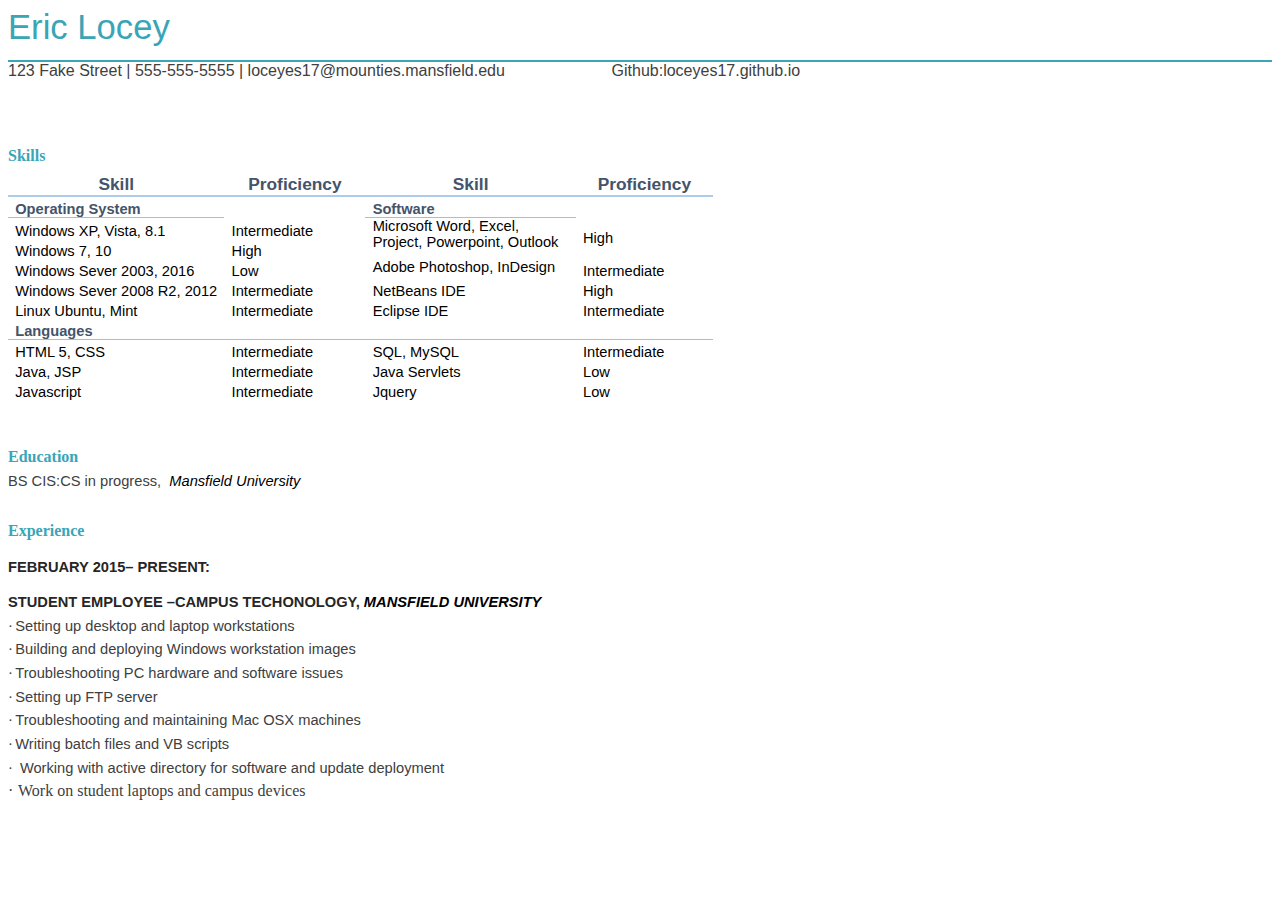
==== commit 83fb215a: "jndfsj" ====
--- a/TechnicalResume2.htm
+++ b/TechnicalResume2.htm
@@ -16,16 +16,16 @@
   <o:Author>Eric Locey</o:Author>
   <o:Template>Resume (color).dotx</o:Template>
   <o:LastAuthor>Eric Locey</o:LastAuthor>
-  <o:Revision>2</o:Revision>
-  <o:TotalTime>57</o:TotalTime>
+  <o:Revision>3</o:Revision>
+  <o:TotalTime>58</o:TotalTime>
   <o:Created>2015-12-04T00:12:00Z</o:Created>
-  <o:LastSaved>2015-12-04T00:12:00Z</o:LastSaved>
+  <o:LastSaved>2015-12-04T04:41:00Z</o:LastSaved>
   <o:Pages>1</o:Pages>
-  <o:Words>167</o:Words>
-  <o:Characters>955</o:Characters>
-  <o:Lines>7</o:Lines>
+  <o:Words>173</o:Words>
+  <o:Characters>992</o:Characters>
+  <o:Lines>8</o:Lines>
   <o:Paragraphs>2</o:Paragraphs>
-  <o:CharactersWithSpaces>1120</o:CharactersWithSpaces>
+  <o:CharactersWithSpaces>1163</o:CharactersWithSpaces>
   <o:Version>15.00</o:Version>
  </o:DocumentProperties>
  <o:CustomDocumentProperties>
@@ -35,10 +35,10 @@
   <o:AllowPNG/>
  </o:OfficeDocumentSettings>
 </xml><![endif]-->
-<link rel=dataStoreItem href="TechnicalResume2_files/item0001.xml"
-target="TechnicalResume2_files/props002.xml">
-<link rel=dataStoreItem href="TechnicalResume2_files/item0003.xml"
-target="TechnicalResume2_files/props004.xml">
+<link rel=dataStoreItem href="TechnicalResume2_files/item0010.xml"
+target="TechnicalResume2_files/props011.xml">
+<link rel=dataStoreItem href="TechnicalResume2_files/item0012.xml"
+target="TechnicalResume2_files/props013.xml">
 <link rel=themeData href="TechnicalResume2_files/themedata.thmx">
 <link rel=colorSchemeMapping
 href="TechnicalResume2_files/colorschememapping.xml">
@@ -66,6 +66,7 @@
    <w:DontFlipMirrorIndents/>
    <w:OverrideTableStyleHps/>
   </w:Compatibility>
+  <w:BrowserLevel>MicrosoftInternetExplorer4</w:BrowserLevel>
   <m:mathPr>
    <m:mathFont m:val="Cambria Math"/>
    <m:brkBin m:val="before"/>
@@ -661,11 +662,10 @@
  @font-face
 	{font-family:"Cambria Math";
 	panose-1:2 4 5 3 5 4 6 3 2 4;
-	mso-font-charset:1;
+	mso-font-charset:0;
 	mso-generic-font-family:roman;
-	mso-font-format:other;
 	mso-font-pitch:variable;
-	mso-font-signature:0 0 0 0 0 0;}
+	mso-font-signature:-536870145 1107305727 0 0 415 0;}
 @font-face
 	{font-family:Calibri;
 	panose-1:2 15 5 2 2 2 4 3 2 4;
@@ -706,7 +706,8 @@
 	mso-themetint:191;
 	mso-fareast-language:JA;}
 p.MsoHeader, li.MsoHeader, div.MsoHeader
-	{mso-style-priority:99;
+	{mso-style-noshow:yes;
+	mso-style-priority:99;
 	mso-style-link:"Header Char";
 	margin:0in;
 	margin-bottom:.0001pt;
@@ -757,7 +758,7 @@
 	margin-left:.1in;
 	text-indent:-.1in;
 	mso-pagination:widow-orphan;
-	mso-list:l0 level1 lfo1;
+	mso-list:l0 level1 lfo3;
 	tab-stops:list .1in;
 	font-size:9.0pt;
 	mso-bidi-font-size:10.0pt;
@@ -902,7 +903,8 @@
 	mso-font-kerning:14.0pt;
 	mso-fareast-language:JA;}
 p.MsoClosing, li.MsoClosing, div.MsoClosing
-	{mso-style-priority:2;
+	{mso-style-noshow:yes;
+	mso-style-priority:2;
 	mso-style-qformat:yes;
 	mso-style-link:"Closing Char";
 	mso-style-next:Signature;
@@ -929,7 +931,8 @@
 	mso-fareast-language:JA;
 	font-weight:bold;}
 p.MsoSignature, li.MsoSignature, div.MsoSignature
-	{mso-style-priority:2;
+	{mso-style-noshow:yes;
+	mso-style-priority:2;
 	mso-style-qformat:yes;
 	mso-style-link:"Signature Char";
 	margin-top:.75in;
@@ -955,7 +958,8 @@
 	mso-fareast-language:JA;
 	font-weight:bold;}
 p.MsoSignatureCxSpFirst, li.MsoSignatureCxSpFirst, div.MsoSignatureCxSpFirst
-	{mso-style-priority:2;
+	{mso-style-noshow:yes;
+	mso-style-priority:2;
 	mso-style-qformat:yes;
 	mso-style-link:"Signature Char";
 	mso-style-type:export-only;
@@ -983,7 +987,8 @@
 	mso-fareast-language:JA;
 	font-weight:bold;}
 p.MsoSignatureCxSpMiddle, li.MsoSignatureCxSpMiddle, div.MsoSignatureCxSpMiddle
-	{mso-style-priority:2;
+	{mso-style-noshow:yes;
+	mso-style-priority:2;
 	mso-style-qformat:yes;
 	mso-style-link:"Signature Char";
 	mso-style-type:export-only;
@@ -1008,7 +1013,8 @@
 	mso-fareast-language:JA;
 	font-weight:bold;}
 p.MsoSignatureCxSpLast, li.MsoSignatureCxSpLast, div.MsoSignatureCxSpLast
-	{mso-style-priority:2;
+	{mso-style-noshow:yes;
+	mso-style-priority:2;
 	mso-style-qformat:yes;
 	mso-style-link:"Signature Char";
 	mso-style-type:export-only;
@@ -1035,7 +1041,8 @@
 	mso-fareast-language:JA;
 	font-weight:bold;}
 p.MsoSalutation, li.MsoSalutation, div.MsoSalutation
-	{mso-style-priority:2;
+	{mso-style-noshow:yes;
+	mso-style-priority:2;
 	mso-style-qformat:yes;
 	mso-style-link:"Salutation Char";
 	mso-style-next:Normal;
@@ -1061,7 +1068,8 @@
 	mso-fareast-language:JA;
 	font-weight:bold;}
 p.MsoDate, li.MsoDate, div.MsoDate
-	{mso-style-priority:1;
+	{mso-style-noshow:yes;
+	mso-style-priority:1;
 	mso-style-qformat:yes;
 	mso-style-link:"Date Char";
 	mso-style-next:Normal;
@@ -1088,7 +1096,8 @@
 	mso-fareast-language:JA;
 	font-weight:bold;}
 p.MsoDateCxSpFirst, li.MsoDateCxSpFirst, div.MsoDateCxSpFirst
-	{mso-style-priority:1;
+	{mso-style-noshow:yes;
+	mso-style-priority:1;
 	mso-style-qformat:yes;
 	mso-style-link:"Date Char";
 	mso-style-next:Normal;
@@ -1117,7 +1126,8 @@
 	mso-fareast-language:JA;
 	font-weight:bold;}
 p.MsoDateCxSpMiddle, li.MsoDateCxSpMiddle, div.MsoDateCxSpMiddle
-	{mso-style-priority:1;
+	{mso-style-noshow:yes;
+	mso-style-priority:1;
 	mso-style-qformat:yes;
 	mso-style-link:"Date Char";
 	mso-style-next:Normal;
@@ -1143,7 +1153,8 @@
 	mso-fareast-language:JA;
 	font-weight:bold;}
 p.MsoDateCxSpLast, li.MsoDateCxSpLast, div.MsoDateCxSpLast
-	{mso-style-priority:1;
+	{mso-style-noshow:yes;
+	mso-style-priority:1;
 	mso-style-qformat:yes;
 	mso-style-link:"Date Char";
 	mso-style-next:Normal;
@@ -1171,7 +1182,8 @@
 	mso-fareast-language:JA;
 	font-weight:bold;}
 em
-	{mso-style-priority:2;
+	{mso-style-noshow:yes;
+	mso-style-priority:2;
 	mso-style-qformat:yes;
 	color:#404040;
 	mso-themecolor:text1;
@@ -1181,80 +1193,9 @@
 	mso-style-priority:99;
 	mso-style-unhide:no;
 	color:gray;}
-span.TitleChar
-	{mso-style-name:"Title Char";
-	mso-style-priority:2;
-	mso-style-unhide:no;
-	mso-style-locked:yes;
-	mso-style-link:Title;
-	mso-ansi-font-size:26.0pt;
-	font-family:"Cambria",serif;
-	mso-ascii-font-family:Cambria;
-	mso-ascii-theme-font:major-latin;
-	mso-fareast-font-family:"Times New Roman";
-	mso-fareast-theme-font:major-fareast;
-	mso-hansi-font-family:Cambria;
-	mso-hansi-theme-font:major-latin;
-	mso-bidi-font-family:"Times New Roman";
-	mso-bidi-theme-font:major-bidi;
-	color:#39A5B7;
-	mso-themecolor:accent1;
-	mso-font-kerning:14.0pt;}
-p.SectionHeading, li.SectionHeading, div.SectionHeading
-	{mso-style-name:"Section Heading";
-	mso-style-priority:1;
-	mso-style-unhide:no;
-	mso-style-qformat:yes;
-	mso-style-next:Normal;
-	margin-top:25.0pt;
-	margin-right:0in;
-	margin-bottom:5.0pt;
-	margin-left:0in;
-	mso-pagination:widow-orphan;
-	font-size:12.0pt;
-	mso-bidi-font-size:10.0pt;
-	font-family:"Cambria",serif;
-	mso-ascii-font-family:Cambria;
-	mso-ascii-theme-font:major-latin;
-	mso-fareast-font-family:"Times New Roman";
-	mso-fareast-theme-font:major-fareast;
-	mso-hansi-font-family:Cambria;
-	mso-hansi-theme-font:major-latin;
-	mso-bidi-font-family:"Times New Roman";
-	mso-bidi-theme-font:major-bidi;
-	color:#39A5B7;
-	mso-themecolor:accent1;
-	mso-fareast-language:JA;
-	font-weight:bold;}
-p.Subsection, li.Subsection, div.Subsection
-	{mso-style-name:Subsection;
-	mso-style-priority:1;
-	mso-style-unhide:no;
-	mso-style-qformat:yes;
-	margin-top:14.0pt;
-	margin-right:0in;
-	margin-bottom:6.0pt;
-	margin-left:0in;
-	mso-pagination:widow-orphan;
-	font-size:9.0pt;
-	mso-bidi-font-size:10.0pt;
-	font-family:"Cambria",serif;
-	mso-ascii-font-family:Cambria;
-	mso-ascii-theme-font:minor-latin;
-	mso-fareast-font-family:Cambria;
-	mso-fareast-theme-font:minor-latin;
-	mso-hansi-font-family:Cambria;
-	mso-hansi-theme-font:minor-latin;
-	mso-bidi-font-family:"Times New Roman";
-	mso-bidi-theme-font:minor-bidi;
-	color:#262626;
-	mso-themecolor:text1;
-	mso-themetint:217;
-	text-transform:uppercase;
-	mso-fareast-language:JA;
-	font-weight:bold;}
 span.HeaderChar
 	{mso-style-name:"Header Char";
+	mso-style-noshow:yes;
 	mso-style-priority:99;
 	mso-style-unhide:no;
 	mso-style-locked:yes;
@@ -1267,8 +1208,61 @@
 	mso-style-link:Footer;
 	color:#39A5B7;
 	mso-themecolor:accent1;}
+span.TitleChar
+	{mso-style-name:"Title Char";
+	mso-style-priority:2;
+	mso-style-unhide:no;
+	mso-style-locked:yes;
+	mso-style-link:Title;
+	mso-ansi-font-size:26.0pt;
+	font-family:"Cambria",serif;
+	mso-ascii-font-family:Cambria;
+	mso-ascii-theme-font:major-latin;
+	mso-fareast-font-family:"Times New Roman";
+	mso-fareast-theme-font:major-fareast;
+	mso-hansi-font-family:Cambria;
+	mso-hansi-theme-font:major-latin;
+	mso-bidi-font-family:"Times New Roman";
+	mso-bidi-theme-font:major-bidi;
+	color:#39A5B7;
+	mso-themecolor:accent1;
+	mso-font-kerning:14.0pt;}
+span.SignatureChar
+	{mso-style-name:"Signature Char";
+	mso-style-noshow:yes;
+	mso-style-priority:2;
+	mso-style-unhide:no;
+	mso-style-locked:yes;
+	mso-style-link:Signature;
+	color:#0D0D0D;
+	mso-themecolor:text1;
+	mso-themetint:242;
+	font-weight:bold;}
+span.ClosingChar
+	{mso-style-name:"Closing Char";
+	mso-style-noshow:yes;
+	mso-style-priority:2;
+	mso-style-unhide:no;
+	mso-style-locked:yes;
+	mso-style-link:Closing;
+	color:#0D0D0D;
+	mso-themecolor:text1;
+	mso-themetint:242;
+	font-weight:bold;}
+span.SalutationChar
+	{mso-style-name:"Salutation Char";
+	mso-style-noshow:yes;
+	mso-style-priority:2;
+	mso-style-unhide:no;
+	mso-style-locked:yes;
+	mso-style-link:Salutation;
+	color:#0D0D0D;
+	mso-themecolor:text1;
+	mso-themetint:242;
+	font-weight:bold;}
 span.DateChar
 	{mso-style-name:"Date Char";
+	mso-style-noshow:yes;
 	mso-style-priority:1;
 	mso-style-unhide:no;
 	mso-style-locked:yes;
@@ -1276,6 +1270,59 @@
 	color:#0D0D0D;
 	mso-themecolor:text1;
 	mso-themetint:242;
+	font-weight:bold;}
+p.SectionHeading, li.SectionHeading, div.SectionHeading
+	{mso-style-name:"Section Heading";
+	mso-style-priority:1;
+	mso-style-unhide:no;
+	mso-style-qformat:yes;
+	mso-style-next:Normal;
+	margin-top:25.0pt;
+	margin-right:0in;
+	margin-bottom:5.0pt;
+	margin-left:0in;
+	mso-pagination:widow-orphan;
+	font-size:12.0pt;
+	mso-bidi-font-size:10.0pt;
+	font-family:"Cambria",serif;
+	mso-ascii-font-family:Cambria;
+	mso-ascii-theme-font:major-latin;
+	mso-fareast-font-family:"Times New Roman";
+	mso-fareast-theme-font:major-fareast;
+	mso-hansi-font-family:Cambria;
+	mso-hansi-theme-font:major-latin;
+	mso-bidi-font-family:"Times New Roman";
+	mso-bidi-theme-font:major-bidi;
+	color:#39A5B7;
+	mso-themecolor:accent1;
+	mso-fareast-language:JA;
+	font-weight:bold;}
+p.Subsection, li.Subsection, div.Subsection
+	{mso-style-name:Subsection;
+	mso-style-priority:1;
+	mso-style-unhide:no;
+	mso-style-qformat:yes;
+	margin-top:14.0pt;
+	margin-right:0in;
+	margin-bottom:6.0pt;
+	margin-left:0in;
+	mso-pagination:widow-orphan;
+	font-size:9.0pt;
+	mso-bidi-font-size:10.0pt;
+	font-family:"Cambria",serif;
+	mso-ascii-font-family:Cambria;
+	mso-ascii-theme-font:minor-latin;
+	mso-fareast-font-family:Cambria;
+	mso-fareast-theme-font:minor-latin;
+	mso-hansi-font-family:Cambria;
+	mso-hansi-theme-font:minor-latin;
+	mso-bidi-font-family:"Times New Roman";
+	mso-bidi-theme-font:minor-bidi;
+	color:#262626;
+	mso-themecolor:text1;
+	mso-themetint:217;
+	text-transform:uppercase;
+	mso-fareast-language:JA;
 	font-weight:bold;}
 p.Address, li.Address, div.Address
 	{mso-style-name:Address;
@@ -1384,36 +1431,6 @@
 	mso-themecolor:text1;
 	mso-themetint:191;
 	mso-fareast-language:JA;}
-span.SalutationChar
-	{mso-style-name:"Salutation Char";
-	mso-style-priority:2;
-	mso-style-unhide:no;
-	mso-style-locked:yes;
-	mso-style-link:Salutation;
-	color:#0D0D0D;
-	mso-themecolor:text1;
-	mso-themetint:242;
-	font-weight:bold;}
-span.ClosingChar
-	{mso-style-name:"Closing Char";
-	mso-style-priority:2;
-	mso-style-unhide:no;
-	mso-style-locked:yes;
-	mso-style-link:Closing;
-	color:#0D0D0D;
-	mso-themecolor:text1;
-	mso-themetint:242;
-	font-weight:bold;}
-span.SignatureChar
-	{mso-style-name:"Signature Char";
-	mso-style-priority:2;
-	mso-style-unhide:no;
-	mso-style-locked:yes;
-	mso-style-link:Signature;
-	color:#0D0D0D;
-	mso-themecolor:text1;
-	mso-themetint:242;
-	font-weight:bold;}
 .MsoChpDefault
 	{mso-style-type:export-only;
 	mso-default-props:yes;
@@ -1433,9 +1450,6 @@
 	mso-themecolor:text1;
 	mso-themetint:191;
 	mso-fareast-language:JA;}
-.MsoPapDefault
-	{mso-style-type:export-only;
-	margin-bottom:14.0pt;}
  /* Page Definitions */
  @page
 	{mso-footnote-separator:url("TechnicalResume2_files/header.htm") fs;
@@ -1484,10 +1498,8 @@
 	mso-style-priority:99;
 	mso-style-parent:"";
 	mso-padding-alt:0in 5.4pt 0in 5.4pt;
-	mso-para-margin-top:0in;
-	mso-para-margin-right:0in;
-	mso-para-margin-bottom:14.0pt;
-	mso-para-margin-left:0in;
+	mso-para-margin:0in;
+	mso-para-margin-bottom:.0001pt;
 	mso-pagination:widow-orphan;
 	font-size:9.0pt;
 	mso-bidi-font-size:10.0pt;
@@ -1541,8 +1553,8 @@
  DocPart="B3B3976675DD4462938F863109D379F4" Text="t"
  StoreItemID="X_55AF091B-3C7A-41E3-B477-F2FDAA23CFDA" Title="Email"
  ID="-391963670">loceyes17@mounties.mansfield.edu<span
- style='mso-spacerun:yes'>���������������������� </span><span
- style='mso-spacerun:yes'>�</span>Github:loceyes17.github.io</w:Sdt><o:p></o:p></span></p>
+ style='mso-spacerun:yes'>�����������������������
+ </span>Github:loceyes17.github.io</w:Sdt><o:p></o:p></span></p>
 
 <p class=MsoListBullet style='text-indent:0in;mso-list:none;tab-stops:.5in'><o:p>&nbsp;</o:p></p>
 
@@ -1880,8 +1892,8 @@
 style='font-size:11.0pt;font-family:"Calibri",sans-serif;color:windowtext'><o:p></o:p></span></i></p>
 
 <p class=MsoListBullet style='margin-top:0in;margin-right:.4in;margin-bottom:
-5.0pt;margin-left:5.05pt;text-indent:-5.05pt;mso-list:l0 level1 lfo1;
-tab-stops:list 5.05pt'><![if !supportLists]><span style='font-size:11.0pt;
+5.0pt;margin-left:5.05pt;text-indent:-5.05pt;mso-list:l0 level1 lfo3;
+tab-stops:list 5.05pt .1in'><![if !supportLists]><span style='font-size:11.0pt;
 mso-ascii-font-family:Cambria;mso-fareast-font-family:Cambria;mso-hansi-font-family:
 Cambria;mso-bidi-font-family:Cambria'><span style='mso-list:Ignore'>�<span
 style='font:7.0pt "Times New Roman"'> </span></span></span><![endif]><span
@@ -1889,8 +1901,8 @@
 and laptop workstations<o:p></o:p></span></p>
 
 <p class=MsoListBullet style='margin-top:0in;margin-right:.4in;margin-bottom:
-5.0pt;margin-left:5.05pt;text-indent:-5.05pt;mso-list:l0 level1 lfo1;
-tab-stops:list 5.05pt'><![if !supportLists]><span style='font-size:11.0pt;
+5.0pt;margin-left:5.05pt;text-indent:-5.05pt;mso-list:l0 level1 lfo3;
+tab-stops:list 5.05pt .1in'><![if !supportLists]><span style='font-size:11.0pt;
 mso-ascii-font-family:Cambria;mso-fareast-font-family:Cambria;mso-hansi-font-family:
 Cambria;mso-bidi-font-family:Cambria'><span style='mso-list:Ignore'>�<span
 style='font:7.0pt "Times New Roman"'> </span></span></span><![endif]><span
@@ -1898,8 +1910,8 @@
 deploying Windows workstation images<o:p></o:p></span></p>
 
 <p class=MsoListBullet style='margin-top:0in;margin-right:.4in;margin-bottom:
-5.0pt;margin-left:5.05pt;text-indent:-5.05pt;mso-list:l0 level1 lfo1;
-tab-stops:list 5.05pt'><![if !supportLists]><span style='font-size:11.0pt;
+5.0pt;margin-left:5.05pt;text-indent:-5.05pt;mso-list:l0 level1 lfo3;
+tab-stops:list 5.05pt .1in'><![if !supportLists]><span style='font-size:11.0pt;
 mso-ascii-font-family:Cambria;mso-fareast-font-family:Cambria;mso-hansi-font-family:
 Cambria;mso-bidi-font-family:Cambria'><span style='mso-list:Ignore'>�<span
 style='font:7.0pt "Times New Roman"'> </span></span></span><![endif]><span
@@ -1907,38 +1919,45 @@
 hardware and software issues<o:p></o:p></span></p>
 
 <p class=MsoListBullet style='margin-top:0in;margin-right:.4in;margin-bottom:
-5.0pt;margin-left:5.05pt;text-indent:-5.05pt;mso-list:l0 level1 lfo1;
-tab-stops:list 5.05pt'><![if !supportLists]><span style='font-size:11.0pt;
+5.0pt;margin-left:5.05pt;text-indent:-5.05pt;mso-list:l0 level1 lfo3;
+tab-stops:list 5.05pt .1in'><![if !supportLists]><span style='font-size:11.0pt;
 mso-ascii-font-family:Cambria;mso-fareast-font-family:Cambria;mso-hansi-font-family:
 Cambria;mso-bidi-font-family:Cambria'><span style='mso-list:Ignore'>�<span
 style='font:7.0pt "Times New Roman"'> </span></span></span><![endif]><span
 style='font-size:11.0pt;font-family:"Calibri",sans-serif'>Setting up FTP server<o:p></o:p></span></p>
 
 <p class=MsoListBullet style='margin-top:0in;margin-right:.4in;margin-bottom:
-5.0pt;margin-left:5.05pt;text-indent:-5.05pt;mso-list:l0 level1 lfo1;
-tab-stops:list 5.05pt'><![if !supportLists]><span style='font-size:11.0pt;
+5.0pt;margin-left:5.05pt;text-indent:-5.05pt;mso-list:l0 level1 lfo3;
+tab-stops:list 5.05pt .1in'><![if !supportLists]><span style='font-size:11.0pt;
 mso-ascii-font-family:Cambria;mso-fareast-font-family:Cambria;mso-hansi-font-family:
 Cambria;mso-bidi-font-family:Cambria'><span style='mso-list:Ignore'>�<span
 style='font:7.0pt "Times New Roman"'> </span></span></span><![endif]><span
-style='font-size:11.0pt;font-family:"Calibri",sans-serif'>Troubleshooting and
-maintaining Mac OSX machines<o:p></o:p></span></p>
+style='font-size:11.0pt;font-family:"Calibri",sans-serif'>Troubleshooting and maintaining
+Mac OSX machines<o:p></o:p></span></p>
 
 <p class=MsoListBullet style='margin-top:0in;margin-right:.4in;margin-bottom:
-5.0pt;margin-left:5.05pt;text-indent:-5.05pt;mso-list:l0 level1 lfo1;
-tab-stops:list 5.05pt'><![if !supportLists]><span style='font-size:11.0pt;
+5.0pt;margin-left:5.05pt;text-indent:-5.05pt;mso-list:l0 level1 lfo3;
+tab-stops:list 5.05pt .1in'><![if !supportLists]><span style='font-size:11.0pt;
 mso-ascii-font-family:Cambria;mso-fareast-font-family:Cambria;mso-hansi-font-family:
 Cambria;mso-bidi-font-family:Cambria'><span style='mso-list:Ignore'>�<span
 style='font:7.0pt "Times New Roman"'> </span></span></span><![endif]><span
 style='font-size:11.0pt;font-family:"Calibri",sans-serif'>Writing batch files
 and VB scripts<o:p></o:p></span></p>
 
-<p class=MsoListBullet style='mso-list:l0 level1 lfo1'><![if !supportLists]><span
+<p class=MsoListBullet style='mso-list:l0 level1 lfo3'><![if !supportLists]><span
 style='font-size:11.0pt;mso-ascii-font-family:Cambria;mso-fareast-font-family:
 Cambria;mso-hansi-font-family:Cambria;mso-bidi-font-family:Cambria'><span
 style='mso-list:Ignore'>�<span style='font:7.0pt "Times New Roman"'>&nbsp;&nbsp;
 </span></span></span><![endif]><span style='font-size:11.0pt;font-family:"Calibri",sans-serif'>Working
 with active directory for software and update deployment<o:p></o:p></span></p>
 
+<p class=MsoListBullet style='mso-list:l0 level1 lfo3'><![if !supportLists]><span
+style='font-size:12.0pt;mso-ascii-font-family:Cambria;mso-fareast-font-family:
+Cambria;mso-hansi-font-family:Cambria;mso-bidi-font-family:Cambria'><span
+style='mso-list:Ignore'>�<span style='font:7.0pt "Times New Roman"'>&nbsp; </span></span></span><![endif]><span
+style='font-size:12.0pt;font-family:"Times New Roman",serif'>Work on student
+laptops and campus devices<o:p></o:p></span></p>
+
 </div>
 
 </body>
